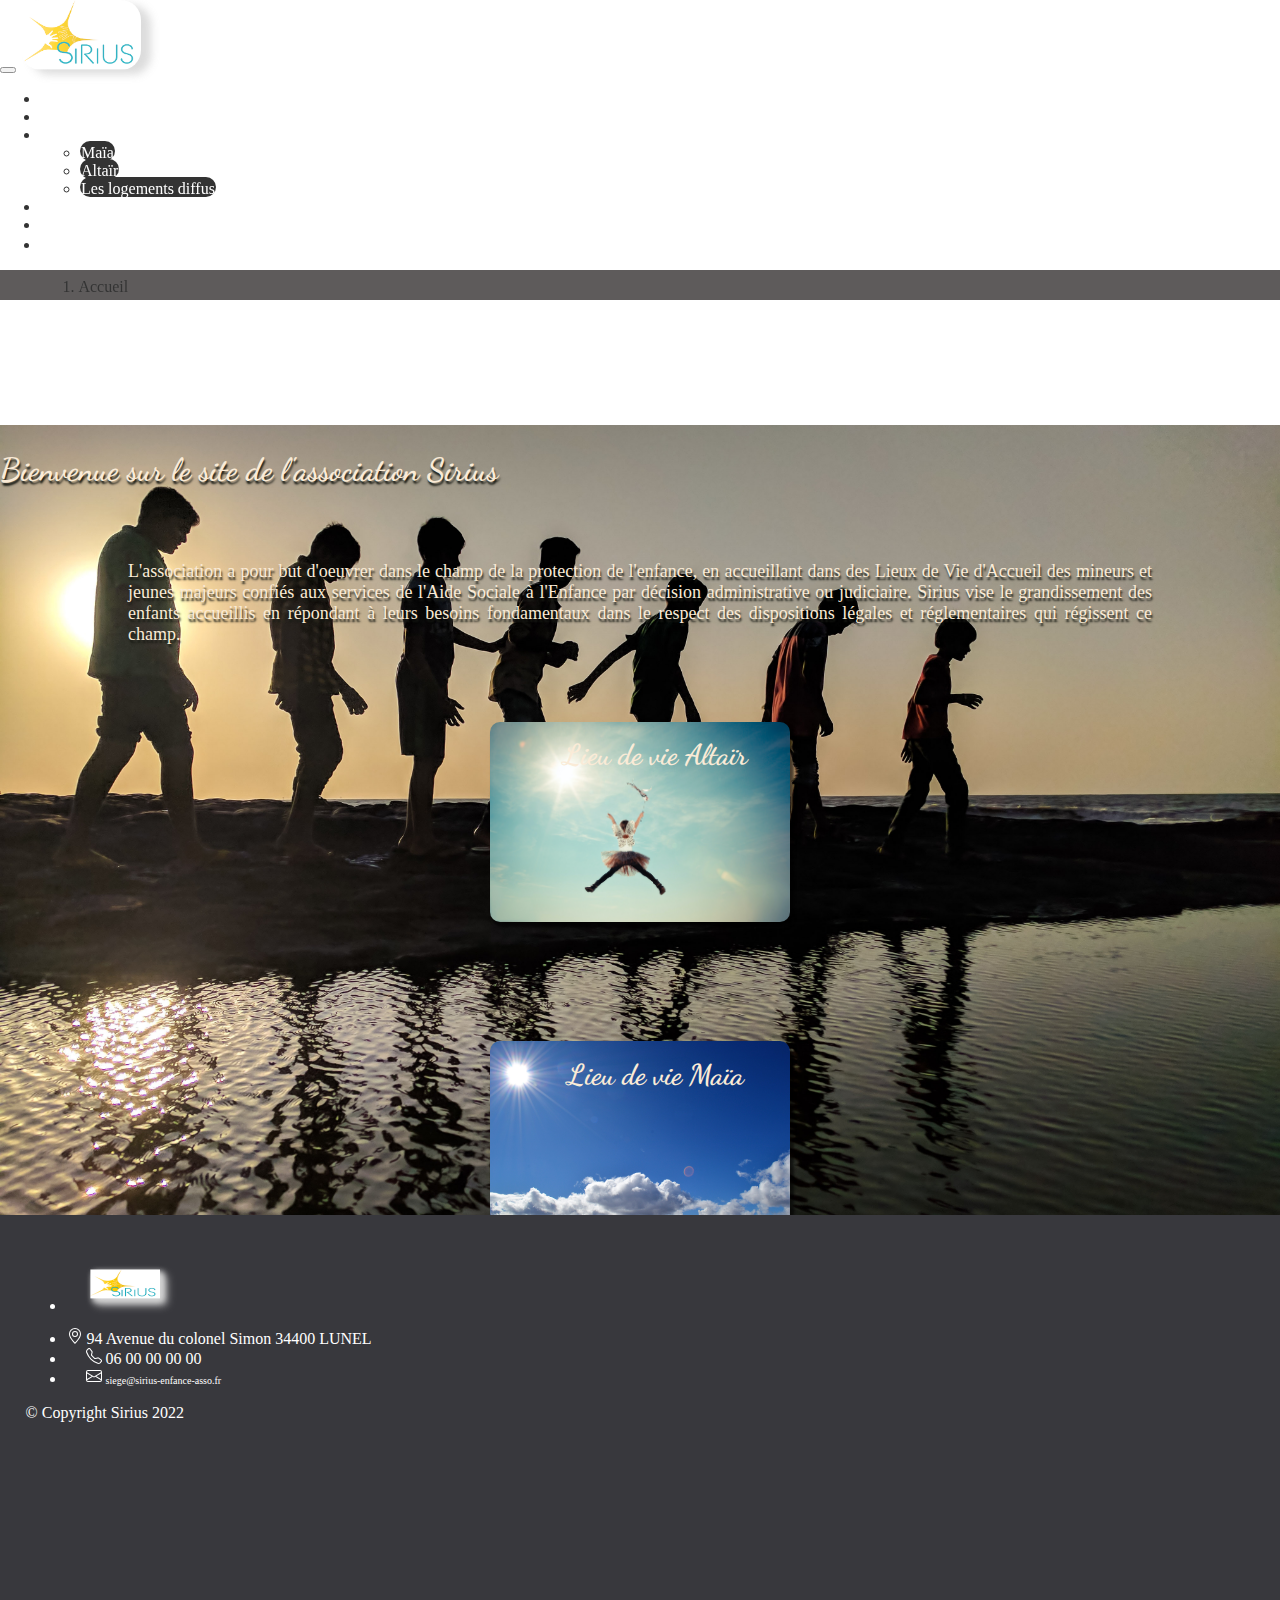
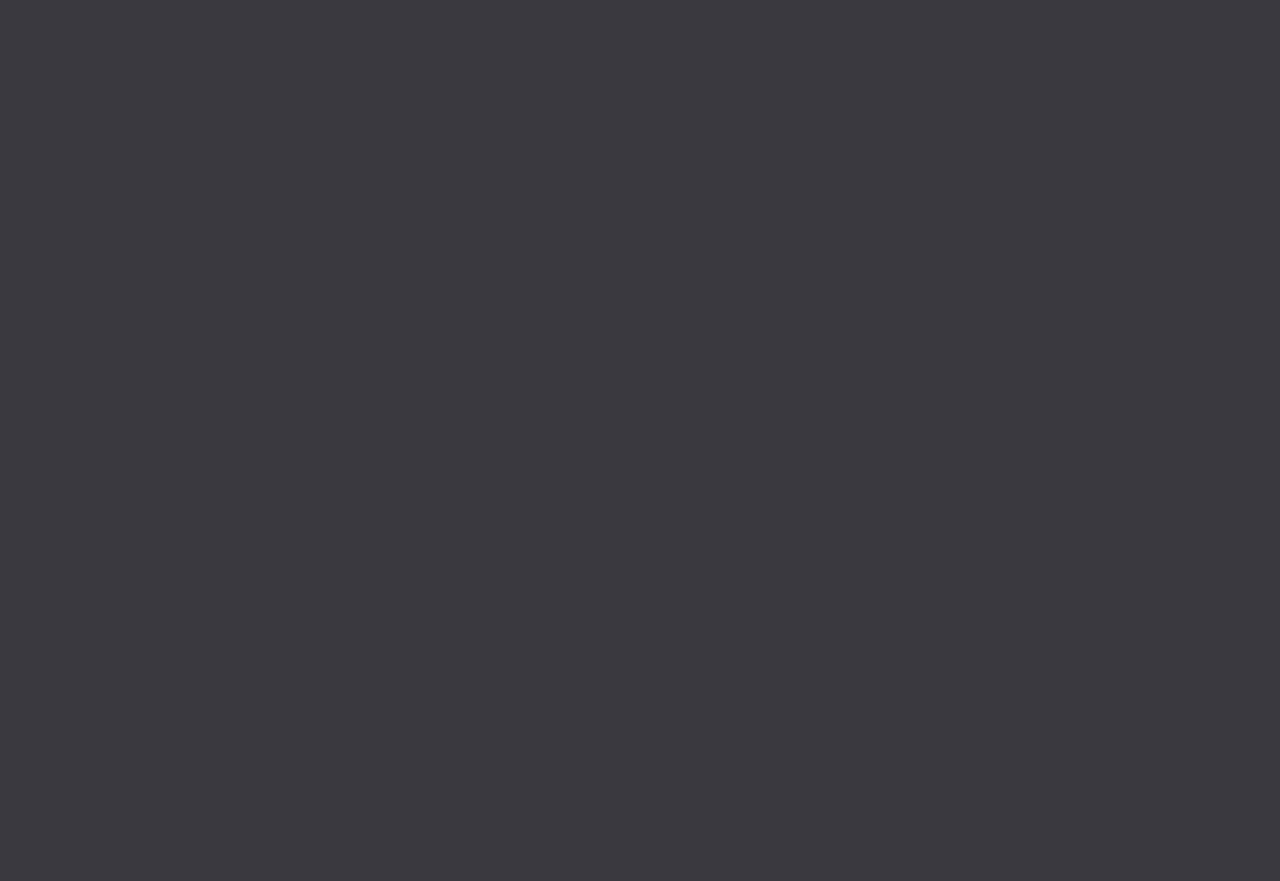
==== index.html @ 7bc2396f "travail sur le footer en colonne" ====
<!DOCTYPE html>
<html lang="fr">
<head>
  <meta charset="UTF-8">
  <meta name="viewport" content="width=device-width, initial-scale=1, shrink-to-fit=no">
  <title>Association Sirius</title>
  <!-- Bootstrap CSS -->
  <link href="https://cdn.jsdelivr.net/npm/bootstrap@5.1.3/dist/css/bootstrap.min.css" rel="stylesheet" integrity="sha384-1BmE4kWBq78iYhFldvKuhfTAU6auU8tT94WrHftjDbrCEXSU1oBoqyl2QvZ6jIW3" crossorigin="anonymous">
 
  <!-- Our CSS -->
  <link rel="stylesheet" href="style/style.css">
  <script src="https://cdn.jsdelivr.net/npm/bootstrap@5.1.3/dist/js/bootstrap.bundle.min.js" integrity="sha384-ka7Sk0Gln4gmtz2MlQnikT1wXgYsOg+OMhuP+IlRH9sENBO0LRn5q+8nbTov4+1p" crossorigin="anonymous"></script>
 <!-- <script src="https://cdn.jsdelivr.net/npm/@popperjs/core@2.10.2/dist/umd/popper.min.js" integrity="sha384-7+zCNj/IqJ95wo16oMtfsKbZ9ccEh31eOz1HGyDuCQ6wgnyJNSYdrPa03rtR1zdB" crossorigin="anonymous"></script>
<script src="https://cdn.jsdelivr.net/npm/bootstrap@5.1.3/dist/js/bootstrap.min.js" integrity="sha384-QJHtvGhmr9XOIpI6YVutG+2QOK9T+ZnN4kzFN1RtK3zEFEIsxhlmWl5/YESvpZ13" crossorigin="anonymous"></script>
 -->
</head>
  <body ><!--image fond-->
   
  
    <header class="fixed-top">
        <div class="container-fluid">
            <div class="row">
                <nav class="navbar  navbar-expand-xl navbar-dark bg-dark">
                    <div class="container-fluid">
                      <button class="navbar-toggler" type="button" data-bs-toggle="collapse" data-bs-target="#navbarTogglerDemo03" aria-controls="navbarTogglerDemo03" aria-expanded="false" aria-label="Toggle navigation">
                        <span class="navbar-toggler-icon"></span>
                      </button>
                      <a class="navbar-brand" href="#top"><img src="images/sirius_logo.png"  alt="Logo association Sirius" title="logo association sirius" class="img_logo"/></a>
     
                      <div class="collapse navbar-collapse" id="navbarTogglerDemo03">
                        <ul class="navbar-nav me-auto mb-2 mb-lg-0">
                          
                          <li class="nav-item">
                            <a class="nav-link shadow arrondi text-white"  href="index.html">Accueil</a>
                          </li>
                          <li class="nav-item">
                            <a class="nav-link shadow arrondi text-white" href="presentation.html">Présentation</a>
                          </li>
                          <li class="nav-item dropdown">
                            <a class="nav-link dropdown-toggle shadow arrondi text-white" href="#" id="navbarDropdown" role="button" data-bs-toggle="dropdown" aria-expanded="false">
                              Les Villas
                            </a>
                            <ul class="dropdown-menu" style="z-index : 100;" aria-labelledby="navbarDropdown">
                             
                             
                              <li><a class="dropdown-item shadow dropbutton"  href="#">Maïa</a></li>
                             
                              <li><a class="dropdown-item shadow dropbutton"  href="#">Altaïr</a></li>
                              <li><a class="dropdown-item shadow dropbutton"  href="#">Les logements diffus</a></li>
                             
                            </ul>
                          </li>
                          <li class="nav-item">
                            <a class="nav-link shadow arrondi text-white" href="#">Les missions</a>
                          </li>
                          <li class="nav-item">
                            <a class="nav-link shadow arrondi text-white" href="#" title="Actualités">Actualités</a>
                          </li>
                          <li class="nav-item">
                            <a class="nav-link shadow arrondi text-white" href="contact.html" title="Nous contacter"><svg xmlns="http://www.w3.org/2000/svg" width="16" height="16" fill="currentColor" class="bi bi-envelope" viewBox="0 0 16 16">
                              <path d="M0 4a2 2 0 0 1 2-2h12a2 2 0 0 1 2 2v8a2 2 0 0 1-2 2H2a2 2 0 0 1-2-2V4Zm2-1a1 1 0 0 0-1 1v.217l7 4.2 7-4.2V4a1 1 0 0 0-1-1H2Zm13 2.383-4.708 2.825L15 11.105V5.383Zm-.034 6.876-5.64-3.471L8 9.583l-1.326-.795-5.64 3.47A1 1 0 0 0 2 13h12a1 1 0 0 0 .966-.741ZM1 11.105l4.708-2.897L1 5.383v5.722Z"/>
                            </svg>&nbsp;&nbsp;Contact</a>
                          </li>
                          
                        </ul>
                
                      </div>
                      
                    </div>
                
                  </nav>
            </div>
            <div class="row">
                <div class="transition">
                    <div class="mt-3 contenu">
                        <nav class="col-12" aria-label="breadcrumb">
                         <ol class="breadcrumb">
                          <li class="breadcrumb-item active text-white" aria-current="page">Accueil</li>
                         
                        </ol>
                        </nav>
                    </div>
                   </div>
            </div>
        </div>
     
               
    </header>
    <div class="container-fluid">
    <section class="row sections home text-center">
        <div class="overlay">
         <div class="row titreBienvenue">
            <h1 class="home-title" id="top">Bienvenue sur le site de l'association Sirius</h1>
            <P>
                L'association a pour but d'oeuvrer dans le champ de la protection de l'enfance, en accueillant dans des Lieux de Vie d'Accueil des mineurs et jeunes majeurs confiés aux services de l'Aide Sociale à l'Enfance par décision administrative ou judiciaire.
                Sirius vise le grandissement des enfants accueillis en répondant à leurs besoins fondamentaux dans le respect des dispositions légales et réglementaires qui régissent ce champ.
            </P>
         </div>
         <div class="row row-cols-1 row-cols-sm-1 row-cols-md-1 row-cols-lg-2 row-cols-xl-2 mx-auto" ><!--style="width:800px; text-align:center; vertical-align: center;">-->
            <article class="col pl-2"><!--pl-2-->
              <div class="imageLieuDeVie">
                <h4>Lieu de vie Altaïr</h4>
                <a href = "#"><img src="images/ado_soleil.jpg" alt ="Lieu de vie Altaïr"></a>
              </div>
            </article>
           
            <article class="col pr-2"><!--pr-2-->
              <div class="imageLieuDeVie">
              <h4>Lieu de vie Maïa</h4>
              <a href = "#"><img src="images/soleil.jpg" alt ="Lieu de vie Altaïr"></a>
              </div>
       
      
           </article>
         </div>
       
       </div>
      
      
    </section>
    </div>

      
      
  
      
    <footer>
    <div class="container-fluid">
  
      <ul class="nav justify-content-center text-white">
        <li class="nav-item">
          <a class="navbar-brand img_logo" href="#top"><img src="images/sirius_logo.png"  alt="Logo association Sirius" title="logo association sirius" class="img_logo"/></a>
        </li>
        <li class="nav-item" style="padding-top:1%;">
          <a href="https://goo.gl/maps/vBnnYVK6XfaH6YbaA" alt="Villa Altaïr" title="Géolocalisation de l'adresse">
            <svg xmlns="http://www.w3.org/2000/svg" width="16" height="16" fill="currentColor" class="bi bi-geo-alt" viewBox="0 0 16 16">
            <path d="M12.166 8.94c-.524 1.062-1.234 2.12-1.96 3.07A31.493 31.493 0 0 1 8 14.58a31.481 31.481 0 0 1-2.206-2.57c-.726-.95-1.436-2.008-1.96-3.07C3.304 7.867 3 6.862 3 6a5 5 0 0 1 10 0c0 .862-.305 1.867-.834 2.94zM8 16s6-5.686 6-10A6 6 0 0 0 2 6c0 4.314 6 10 6 10z"/>
            <path d="M8 8a2 2 0 1 1 0-4 2 2 0 0 1 0 4zm0 1a3 3 0 1 0 0-6 3 3 0 0 0 0 6z"/>
           </svg> 
         94 Avenue du colonel Simon 34400 LUNEL </a>
        </li>
        <li class="nav-item">
          <a href="tel:06.64.88.25.36" class="btn btn-primary shadow arrondi" title="Nous Téléphoner" alt="Appelez-nous"><svg xmlns="http://www.w3.org/2000/svg" width="16" height="16" fill="currentColor" class="bi bi-telephone" viewBox="0 0 16 16">
            <path d="M3.654 1.328a.678.678 0 0 0-1.015-.063L1.605 2.3c-.483.484-.661 1.169-.45 1.77a17.568 17.568 0 0 0 4.168 6.608 17.569 17.569 0 0 0 6.608 4.168c.601.211 1.286.033 1.77-.45l1.034-1.034a.678.678 0 0 0-.063-1.015l-2.307-1.794a.678.678 0 0 0-.58-.122l-2.19.547a1.745 1.745 0 0 1-1.657-.459L5.482 8.062a1.745 1.745 0 0 1-.46-1.657l.548-2.19a.678.678 0 0 0-.122-.58L3.654 1.328zM1.884.511a1.745 1.745 0 0 1 2.612.163L6.29 2.98c.329.423.445.974.315 1.494l-.547 2.19a.678.678 0 0 0 .178.643l2.457 2.457a.678.678 0 0 0 .644.178l2.189-.547a1.745 1.745 0 0 1 1.494.315l2.306 1.794c.829.645.905 1.87.163 2.611l-1.034 1.034c-.74.74-1.846 1.065-2.877.702a18.634 18.634 0 0 1-7.01-4.42 18.634 18.634 0 0 1-4.42-7.009c-.362-1.03-.037-2.137.703-2.877L1.885.511z"/>
           </svg> 06 00 00 00 00</a>
        </li>
        <li class="nav-item">
          <a href="mailto:test@gmail.com" title="Ecrivez-nous un mail" class="btn btn-primary shadow arrondi"><svg xmlns="http://www.w3.org/2000/svg" width="16" height="16" fill="currentColor" class="bi bi-envelope" viewBox="0 0 16 16">
            <path d="M0 4a2 2 0 0 1 2-2h12a2 2 0 0 1 2 2v8a2 2 0 0 1-2 2H2a2 2 0 0 1-2-2V4Zm2-1a1 1 0 0 0-1 1v.217l7 4.2 7-4.2V4a1 1 0 0 0-1-1H2Zm13 2.383-4.708 2.825L15 11.105V5.383Zm-.034 6.876-5.64-3.471L8 9.583l-1.326-.795-5.64 3.47A1 1 0 0 0 2 13h12a1 1 0 0 0 .966-.741ZM1 11.105l4.708-2.897L1 5.383v5.722Z"/>
            </svg> <span style="font-size:10px;">siege@sirius-enfance-asso.fr</span></a>
        </li>
      </ul>
      
     </div> 
     <div class="text-center">
      &#169; Copyright Sirius 2022
     </div>
     </footer>

  
        
 
  
 <script src="js/jquerry.min.js"></script>
      <!-- Our JavaScript -->
 <script src="js/script.js"></script>
 </body>

</html>
---- style/style.css ----
/********** import font google **************/
@import url('https://fonts.googleapis.com/css2?family=Dancing+Script&display=swap');





body {
    margin :0%;
    padding :0%;
 
}

.img_card {
    height : 100%;

 
}

.imageCardContact{
    height : 300px;
}
html {
    position: relative;
    min-height: 100%;
}

footer {
    height :100%;
    background-color: rgb(56, 56, 61);
    padding : 2%;
    color : white;
    position: absolute;
    width : 100%;

    bottom : O;
    
   
}


.listItem {
    background-color: rgb(56, 56, 61);
    text-align: center;
    color : white;
}



header {
    height :auto;
    
    opacity: 0.8;
    
}
.sections {
    padding : 20px 0;
}
.sectionsPresentation {
    padding-top: 10%;
    padding-left :2%;
    padding-right: 2%;

}
.sectionsContact {
    margin-top : 1%;
    padding-top: 15%;
    padding-left :2%;
    padding-right: 2%;
    padding-bottom: 15%;
}
.home {
    height :750px;
    background-image : url('../images/ado_chaine.jpg');
    background-size: cover;
    background-position :center;
    margin-top: 125px;
    position :relative;
    
}

.overlay{
    position: absolute;
    top : 0;
    bottom: 0;
    left: 0;
    right: 0;
    
}

/**************** Thème des liens ***********/
a {
    outline: none;
    text-decoration: none;
    padding: 2px 1px 0;
    color : white;
  }
  

a:link {
    color: white;
  }
  
  a:visited {
    color: white;
  }
  
  a:focus {
    border-bottom: 1px solid;
    
  }
  
  a:hover {
    border-bottom: 1px solid;
    
    color : lightgray;
  }
  
  a:active {
    
    color: white;
  }   
/********** Mise en forme page d'accueil ***************/
/*  
#premierTrait {
    height: 1px;
    width: 25%;
    margin: -3px auto;
    background-color: #FFFAE1;
    box-shadow: 1px 3px 2px #191b15;
    margin-top : -10px;
    padding-top : -20px;
    animation : animation_article ease 3.5s;
}
*/
.img_logo {
    border-radius : 20px;
    filter: drop-shadow(10px 5px 4px lightgrey);
    width : 120px;
    height : 70px;
}
footer .img_logo{
        padding : 1%;
        border-radius : 10px;
        filter: drop-shadow(3px 3px 3px lightgrey);
        width : 70px;
        height : 30px;
        opacity: 1;
    
}
.transition {
    height : 30px;
    width :100%;
    background-color: rgb(54, 51, 51);
   
    position : relative;
  /*  z-index : -1;*/
}
    






.arrondi {
    border-radius : 10px;
    padding-left : 10px; 
    margin : 10px;
    width : 150px;
    text-align : center;
  
   
}
footer .arrondi {
    width : 210px;
    border-radius: 30px;
}

.contactButton {
    width : 210px;
    border-radius: 30px;
}

.dropbutton {
    border-radius : 10px;
    padding-top : 3px;
    margin : 2% 0;
    width : 170px;
    text-align : center;
    color : white;
    background-color: black;
    z-index : 200;
    
}



.contenu {
    position: absolute;
   /* z-index : 2;*/
    bottom: -12px;
    left : 3%;   
}
.text_card_justify {
    text-justify:auto;
}



/**** Mise ne forme des polices, titres *******/

.text_orange {
    color : rgba(234, 170, 22, 0.874);
}


p {
    text-align: justify;
    color : grey;
}


.titreBienvenue h1 {
    font-family: 'Dancing Script', cursive;
    color: antiquewhite;
    margin-top: 2%;
    text-shadow: 1px 3px 2px #191b15;
    
    
    animation : titreh2 ease 3.5s;
    
    
}
.titreBienvenue h3 {
    text-align: center;
    color : antiquewhite;
    font-size: 40px;
    text-shadow: 1px 3px 2px #191b15;
    animation : titreh3 ease 3.5s;
}

.titreBienvenue p {
    padding-left : 10%;
    padding-right: 10%;
    padding-bottom: 2%;
    text-align: center;
    color : antiquewhite;
    font-size: 18px;
    text-align: justify;
    animation : titreh3 ease 3.5s;
    text-shadow: 1px 3px 2px #191b15;
    padding-top : 4%;
}

h2 {
    color: grey;
    text-shadow: -3px 3px 2px lightgray;
    padding-top : 10px;
    animation : titreh2 ease 3.5s;
    font-family: 'Dancing Script', cursive;
    font-size : 3em;
}

h3 {
    text-align: center;
    color : antiquewhite;
    font-size: 3em;
    text-shadow: 1px 3px 2px #191b15;
    animation : titreh3 ease 3.5s;
}

h5 {
    font-family: 'Dancing Script', cursive;
    color : grey;
    font-size : 2em;
}


/*** Gestion des images *****/
.imageLieuDeVie {
    
       
        text-align: center;
        padding-top: 2%;
        padding-bottom: 5%;
        padding-left : 15%;
        padding-right: 15%; /**padding : 30px 10% */
        margin-top : 2%;
        position: relative;
    
}

  
  

.imageLieuDeVie h4 {
    font-family: 'Dancing Script', cursive;
    text-align: center;
    font-size: 1.8em;
    margin: 15px;
    font-weight: 900;
    color : antiquewhite;
    position: absolute;
    top: 15%;
    left: 50%;
    transform: translate(-50%, -50%);
}

.imageLieuDeVie img {
    border-radius: 10px;
    box-shadow: 3px 4px 3px 1px rgba(0,0,0,0.6);
    width : 300px;
    height : 200px;
  
    

}
.imageLieuDeVie img:hover{
    opacity: 0.7;
    transform: scale(1.05);
    transition: 0.6s ease-in-out;
}

/*********************** Responsive breakpoint ***************************/



@media(max-width : 992px){
    .img_logo {
        border-radius : 10px;
        filter: drop-shadow(10px 5px 4px lightgrey);
        width : 70px;
        height : 30px;
        opacity: 1;
    }
    .transition {
        height : 30px;
        background-color: lightgray;
        opacity :0;
    }
    .imageLieuDeVie h4 {
    
        top: 20%;
        left: 45%;
       
    }

    .titreBienvenue h1{
        margin-top : 20px;
    }
    .titreBienvenue h3 {
        font-size : 30px;
        margin-top : 20px;
    }
    .titreBienvenue p {
        font-size : 14px;
    }
    #premierTrait{
        margin-top : 5px;
    }
 
    .home{
        margin-top: 56px;
        
        
    }

}

@media(max-width : 650px){

    h2 {
        font-size : 20px;
        vertical-align: bottom;
        padding-top : 25px;
    }
    section {
        padding-top : 5%;
       /* position : relative;*/
    }

  .titreBienvenue h1{
       font-size : 30px;
       margin-top : 20px;
   }

   .img_fond {
       height : 300px;
   }

   .titreBienvenue h3 {
       font-size : 20px;
       margin-top : 20px;
   }
   #premierTrait{
       margin-top : 5px;
   }



}

@media(max-width : 768px){
    .img_card {
        height : 250px;
        width : 100%;
     
    }
    .imageLieuDeVie img {
        border-radius: 10px;
        box-shadow: 3px 4px 3px 1px rgba(0,0,0,0.6);
        width : 200px;
        height : 100px;
      
        
    
    }
    .imageLieuDeVie h4 {

        top: 20%;
        left: 49%;
     
    }
    .tireBienvenue h1 {

        margin-top : 20px;
       
      
        
    }
    footer {
        font-size : 14px;

    }
    .arrondi {
        font-size: 14px;
        width : 100px;
    }

}

@media(max-width : 480px){

    .imageLieuDeVie h4 {

        top: 30%;
        left: 50%;
     
    }

}

@media(max-width : 857px){
   .largeur_card {
       width :auto;
   }

}


/***** Animations ******/

article {
    animation : animation_article ease 3.5s;
}

animationGaucheDroite {
    animation : titreh2 ease 3.5s;
}


@keyframes titreh2 {
    0%{
        opacity : 0;
        transform : translateX(-150px);
    }
    100%{
        opacity : 1;
        transform : translateX(0px);
    }
}
@keyframes titreh3 {
    0%{
        opacity : 0;
        transform : translateX(250px);
    }
    100%{
        opacity : 1;
        transform : translateX(0px);
    }
}

@keyframes animation_article {
    0%{
        opacity : 0;
        transform : translateY(150px);
    }
    100%{
        opacity : 1;
        transform : translateY(0px);
    }
}
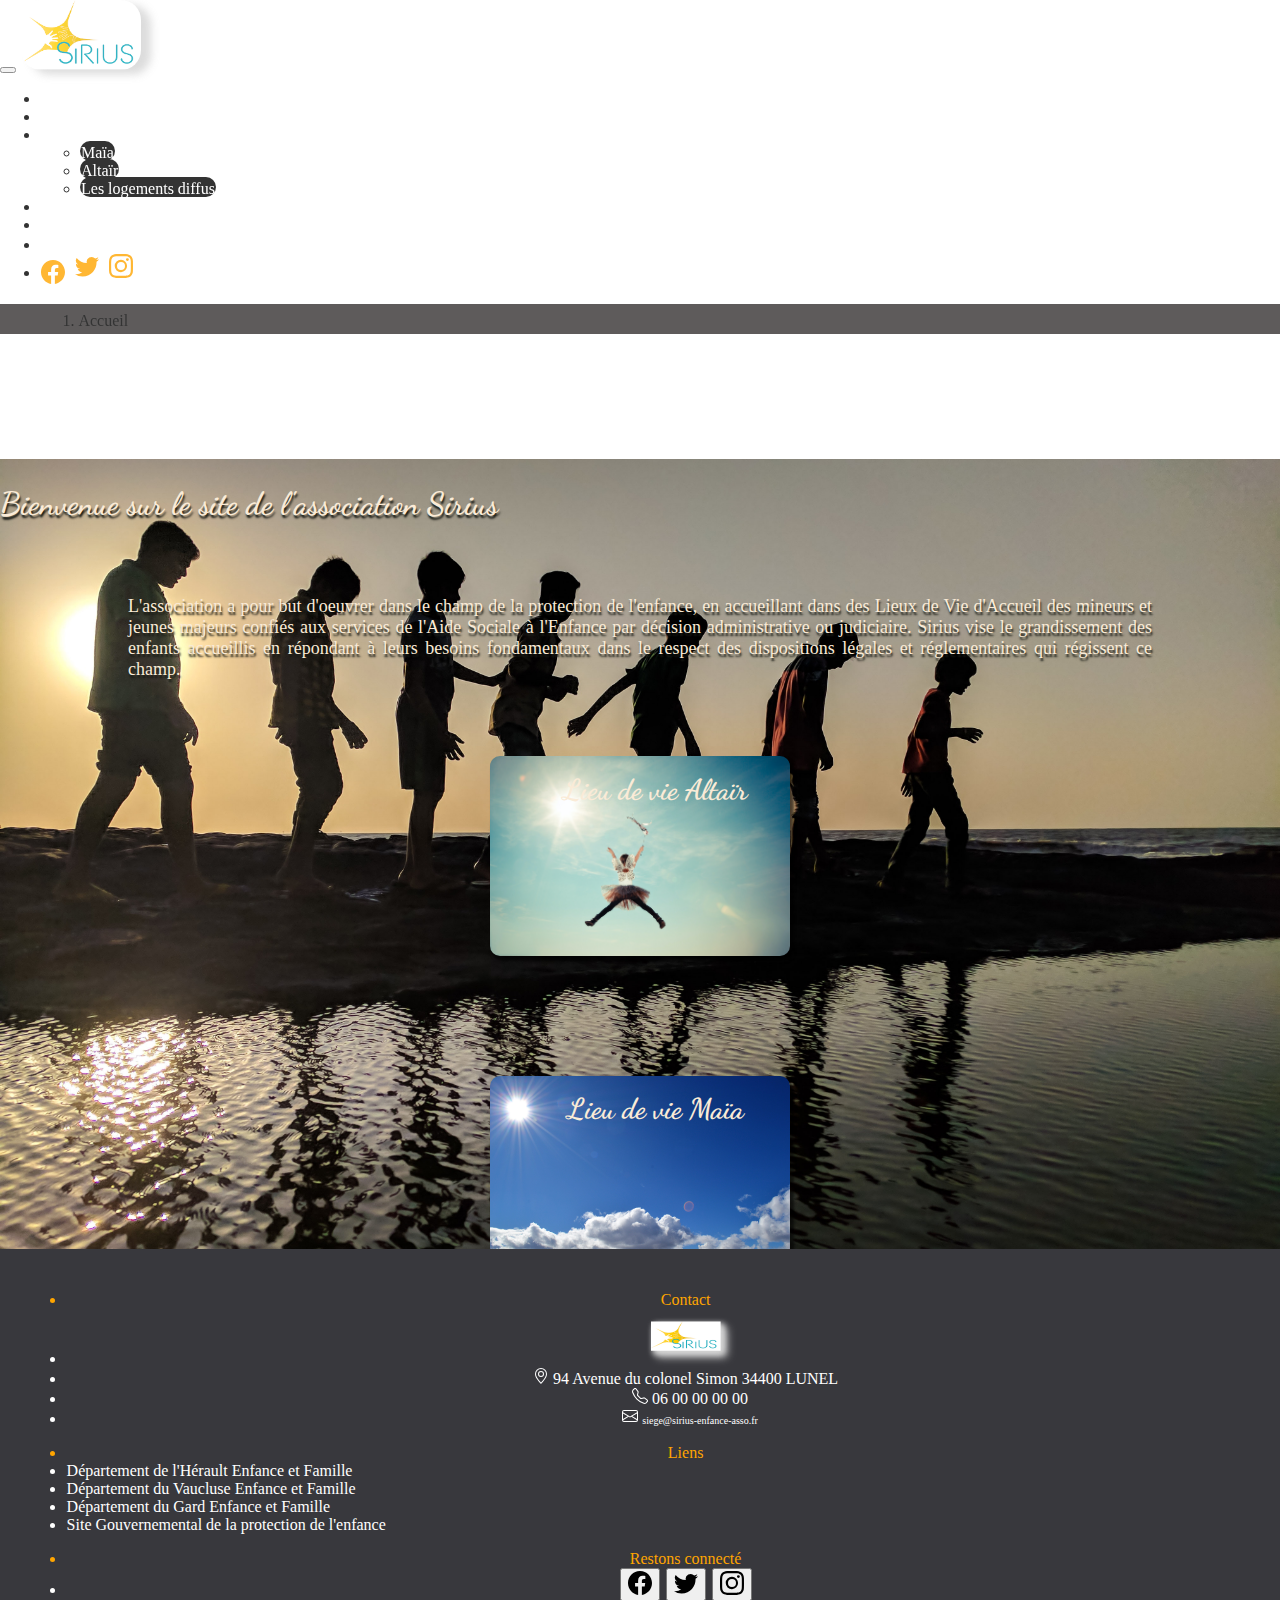
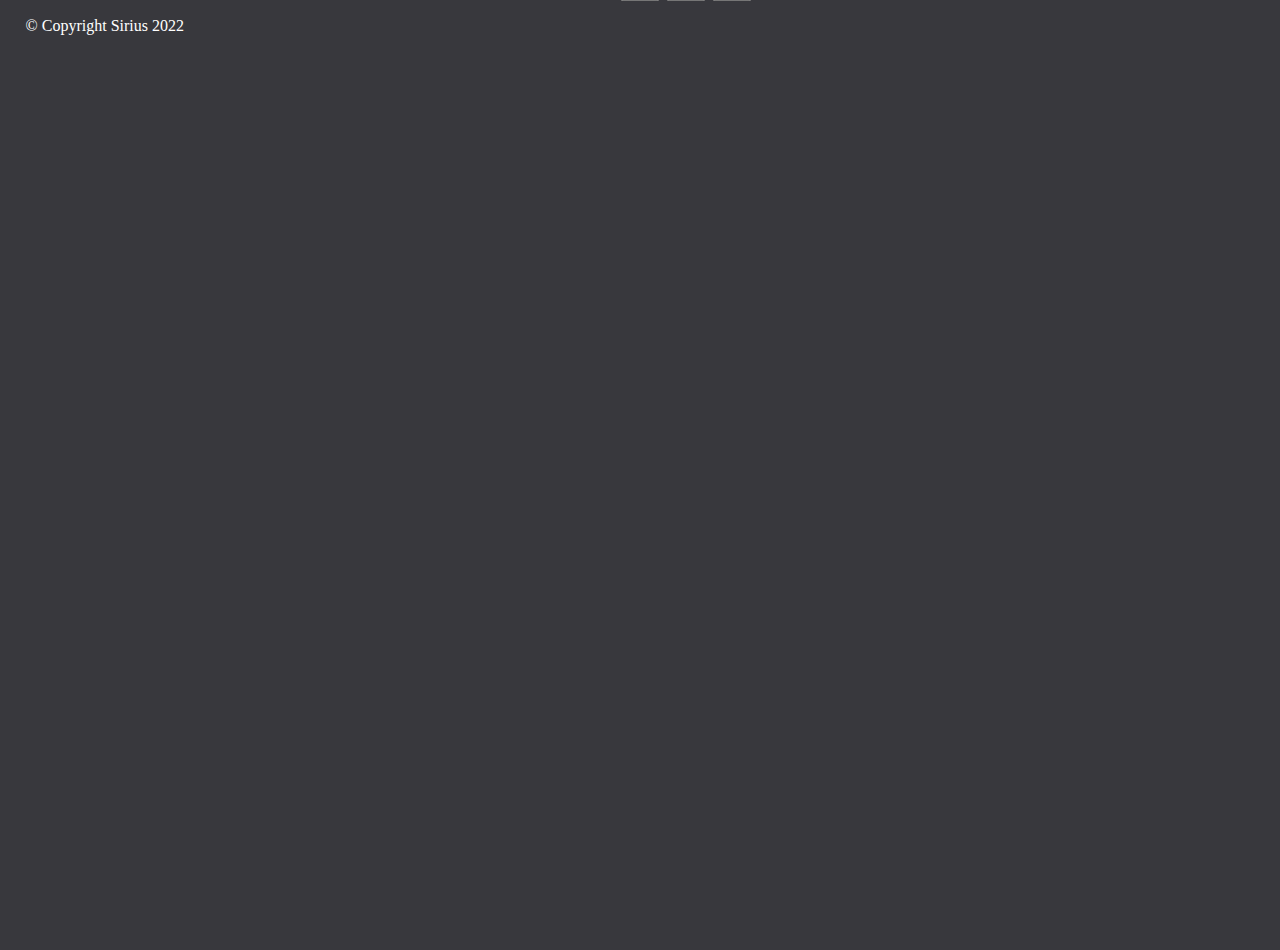
==== commit 87908815: "Modification du footer avec les liens reseaux sociaux et partenaires" ====
--- a/index.html
+++ b/index.html
@@ -61,6 +61,18 @@
                               <path d="M0 4a2 2 0 0 1 2-2h12a2 2 0 0 1 2 2v8a2 2 0 0 1-2 2H2a2 2 0 0 1-2-2V4Zm2-1a1 1 0 0 0-1 1v.217l7 4.2 7-4.2V4a1 1 0 0 0-1-1H2Zm13 2.383-4.708 2.825L15 11.105V5.383Zm-.034 6.876-5.64-3.471L8 9.583l-1.326-.795-5.64 3.47A1 1 0 0 0 2 13h12a1 1 0 0 0 .966-.741ZM1 11.105l4.708-2.897L1 5.383v5.722Z"/>
                             </svg>&nbsp;&nbsp;Contact</a>
                           </li>
+                          <li class="nav-item mt-2">
+                            <a class="p-3" style="vertical-align: middle; color:orange;" href="https://facebook.com/share" title="Partager sur Facebook" target="_blank"><svg xmlns="http://www.w3.org/2000/svg" width="24" height="24" fill="currentColor" class="bi bi-facebook" viewBox="0 0 16 16">
+                              <path d="M16 8.049c0-4.446-3.582-8.05-8-8.05C3.58 0-.002 3.603-.002 8.05c0 4.017 2.926 7.347 6.75 7.951v-5.625h-2.03V8.05H6.75V6.275c0-2.017 1.195-3.131 3.022-3.131.876 0 1.791.157 1.791.157v1.98h-1.009c-.993 0-1.303.621-1.303 1.258v1.51h2.218l-.354 2.326H9.25V16c3.824-.604 6.75-3.934 6.75-7.951z"/>
+                              </svg>&nbsp;</a>
+                              <a class="p-3" style="color:orange;" href="https://twitter.com/share" title="Partager sur Twitter" target="_blank"><svg xmlns="http://www.w3.org/2000/svg" width="24" height="24" fill="currentColor" class="bi bi-twitter" viewBox="0 0 16 16">
+                                <path d="M5.026 15c6.038 0 9.341-5.003 9.341-9.334 0-.14 0-.282-.006-.422A6.685 6.685 0 0 0 16 3.542a6.658 6.658 0 0 1-1.889.518 3.301 3.301 0 0 0 1.447-1.817 6.533 6.533 0 0 1-2.087.793A3.286 3.286 0 0 0 7.875 6.03a9.325 9.325 0 0 1-6.767-3.429 3.289 3.289 0 0 0 1.018 4.382A3.323 3.323 0 0 1 .64 6.575v.045a3.288 3.288 0 0 0 2.632 3.218 3.203 3.203 0 0 1-.865.115 3.23 3.23 0 0 1-.614-.057 3.283 3.283 0 0 0 3.067 2.277A6.588 6.588 0 0 1 .78 13.58a6.32 6.32 0 0 1-.78-.045A9.344 9.344 0 0 0 5.026 15z"/>
+                              </svg>&nbsp;</a>
+                                <a class="p-3" style="color:orange;" href="https://instagram.com/share" title="Partager sur Instagram" target="_blank"><svg xmlns="http://www.w3.org/2000/svg" width="24" height="24" fill="currentColor" class="bi bi-instagram" viewBox="0 0 16 16">
+                                  <path d="M8 0C5.829 0 5.556.01 4.703.048 3.85.088 3.269.222 2.76.42a3.917 3.917 0 0 0-1.417.923A3.927 3.927 0 0 0 .42 2.76C.222 3.268.087 3.85.048 4.7.01 5.555 0 5.827 0 8.001c0 2.172.01 2.444.048 3.297.04.852.174 1.433.372 1.942.205.526.478.972.923 1.417.444.445.89.719 1.416.923.51.198 1.09.333 1.942.372C5.555 15.99 5.827 16 8 16s2.444-.01 3.298-.048c.851-.04 1.434-.174 1.943-.372a3.916 3.916 0 0 0 1.416-.923c.445-.445.718-.891.923-1.417.197-.509.332-1.09.372-1.942C15.99 10.445 16 10.173 16 8s-.01-2.445-.048-3.299c-.04-.851-.175-1.433-.372-1.941a3.926 3.926 0 0 0-.923-1.417A3.911 3.911 0 0 0 13.24.42c-.51-.198-1.092-.333-1.943-.372C10.443.01 10.172 0 7.998 0h.003zm-.717 1.442h.718c2.136 0 2.389.007 3.232.046.78.035 1.204.166 1.486.275.373.145.64.319.92.599.28.28.453.546.598.92.11.281.24.705.275 1.485.039.843.047 1.096.047 3.231s-.008 2.389-.047 3.232c-.035.78-.166 1.203-.275 1.485a2.47 2.47 0 0 1-.599.919c-.28.28-.546.453-.92.598-.28.11-.704.24-1.485.276-.843.038-1.096.047-3.232.047s-2.39-.009-3.233-.047c-.78-.036-1.203-.166-1.485-.276a2.478 2.478 0 0 1-.92-.598 2.48 2.48 0 0 1-.6-.92c-.109-.281-.24-.705-.275-1.485-.038-.843-.046-1.096-.046-3.233 0-2.136.008-2.388.046-3.231.036-.78.166-1.204.276-1.486.145-.373.319-.64.599-.92.28-.28.546-.453.92-.598.282-.11.705-.24 1.485-.276.738-.034 1.024-.044 2.515-.045v.002zm4.988 1.328a.96.96 0 1 0 0 1.92.96.96 0 0 0 0-1.92zm-4.27 1.122a4.109 4.109 0 1 0 0 8.217 4.109 4.109 0 0 0 0-8.217zm0 1.441a2.667 2.667 0 1 1 0 5.334 2.667 2.667 0 0 1 0-5.334z"/>
+                                </svg></a>
+    
+                          </li>
                           
                         </ul>
                 
@@ -73,7 +85,7 @@
             <div class="row">
                 <div class="transition">
                     <div class="mt-3 contenu">
-                        <nav class="col-12" aria-label="breadcrumb">
+                        <nav class="col-12" style="--bs-breadcrumb-divider: '>';" aria-label="breadcrumb">
                          <ol class="breadcrumb">
                           <li class="breadcrumb-item active text-white" aria-current="page">Accueil</li>
                          
@@ -125,37 +137,81 @@
   
       
     <footer>
-    <div class="container-fluid">
-  
-      <ul class="nav justify-content-center text-white">
-        <li class="nav-item">
-          <a class="navbar-brand img_logo" href="#top"><img src="images/sirius_logo.png"  alt="Logo association Sirius" title="logo association sirius" class="img_logo"/></a>
-        </li>
-        <li class="nav-item" style="padding-top:1%;">
-          <a href="https://goo.gl/maps/vBnnYVK6XfaH6YbaA" alt="Villa Altaïr" title="Géolocalisation de l'adresse">
-            <svg xmlns="http://www.w3.org/2000/svg" width="16" height="16" fill="currentColor" class="bi bi-geo-alt" viewBox="0 0 16 16">
-            <path d="M12.166 8.94c-.524 1.062-1.234 2.12-1.96 3.07A31.493 31.493 0 0 1 8 14.58a31.481 31.481 0 0 1-2.206-2.57c-.726-.95-1.436-2.008-1.96-3.07C3.304 7.867 3 6.862 3 6a5 5 0 0 1 10 0c0 .862-.305 1.867-.834 2.94zM8 16s6-5.686 6-10A6 6 0 0 0 2 6c0 4.314 6 10 6 10z"/>
-            <path d="M8 8a2 2 0 1 1 0-4 2 2 0 0 1 0 4zm0 1a3 3 0 1 0 0-6 3 3 0 0 0 0 6z"/>
-           </svg> 
-         94 Avenue du colonel Simon 34400 LUNEL </a>
-        </li>
-        <li class="nav-item">
-          <a href="tel:06.64.88.25.36" class="btn btn-primary shadow arrondi" title="Nous Téléphoner" alt="Appelez-nous"><svg xmlns="http://www.w3.org/2000/svg" width="16" height="16" fill="currentColor" class="bi bi-telephone" viewBox="0 0 16 16">
-            <path d="M3.654 1.328a.678.678 0 0 0-1.015-.063L1.605 2.3c-.483.484-.661 1.169-.45 1.77a17.568 17.568 0 0 0 4.168 6.608 17.569 17.569 0 0 0 6.608 4.168c.601.211 1.286.033 1.77-.45l1.034-1.034a.678.678 0 0 0-.063-1.015l-2.307-1.794a.678.678 0 0 0-.58-.122l-2.19.547a1.745 1.745 0 0 1-1.657-.459L5.482 8.062a1.745 1.745 0 0 1-.46-1.657l.548-2.19a.678.678 0 0 0-.122-.58L3.654 1.328zM1.884.511a1.745 1.745 0 0 1 2.612.163L6.29 2.98c.329.423.445.974.315 1.494l-.547 2.19a.678.678 0 0 0 .178.643l2.457 2.457a.678.678 0 0 0 .644.178l2.189-.547a1.745 1.745 0 0 1 1.494.315l2.306 1.794c.829.645.905 1.87.163 2.611l-1.034 1.034c-.74.74-1.846 1.065-2.877.702a18.634 18.634 0 0 1-7.01-4.42 18.634 18.634 0 0 1-4.42-7.009c-.362-1.03-.037-2.137.703-2.877L1.885.511z"/>
-           </svg> 06 00 00 00 00</a>
-        </li>
-        <li class="nav-item">
-          <a href="mailto:test@gmail.com" title="Ecrivez-nous un mail" class="btn btn-primary shadow arrondi"><svg xmlns="http://www.w3.org/2000/svg" width="16" height="16" fill="currentColor" class="bi bi-envelope" viewBox="0 0 16 16">
-            <path d="M0 4a2 2 0 0 1 2-2h12a2 2 0 0 1 2 2v8a2 2 0 0 1-2 2H2a2 2 0 0 1-2-2V4Zm2-1a1 1 0 0 0-1 1v.217l7 4.2 7-4.2V4a1 1 0 0 0-1-1H2Zm13 2.383-4.708 2.825L15 11.105V5.383Zm-.034 6.876-5.64-3.471L8 9.583l-1.326-.795-5.64 3.47A1 1 0 0 0 2 13h12a1 1 0 0 0 .966-.741ZM1 11.105l4.708-2.897L1 5.383v5.722Z"/>
-            </svg> <span style="font-size:10px;">siege@sirius-enfance-asso.fr</span></a>
-        </li>
-      </ul>
-      
-     </div> 
-     <div class="text-center">
-      &#169; Copyright Sirius 2022
+      <div class="container-fluid">
+       <div class="row">
+         <div class="col-lg-4 col-md-12">
+           <div clas="d-flex flex-column">
+              <ul class="list-group text-center text-white">
+  
+              <li class="list-group-item fw-bold fs-5 listItemLabel">
+              Contact
+              </li>
+              <li class="list-group-item listItem">
+                <a class="img_logo" href="index.html"><img src="images/sirius_logo.png"  alt="Logo association Sirius" title="logo association sirius" class="img_logo"/></a>
+             </li>
+  
+               <li  class="list-group-item listItem">
+                   <a href="https://goo.gl/maps/vBnnYVK6XfaH6YbaA" alt="Villa Altaïr" title="Géolocalisation de l'adresse">
+                    <svg xmlns="http://www.w3.org/2000/svg" width="16" height="16" fill="currentColor" class="bi bi-geo-alt" viewBox="0 0 16 16">
+                    <path d="M12.166 8.94c-.524 1.062-1.234 2.12-1.96 3.07A31.493 31.493 0 0 1 8 14.58a31.481 31.481 0 0 1-2.206-2.57c-.726-.95-1.436-2.008-1.96-3.07C3.304 7.867 3 6.862 3 6a5 5 0 0 1 10 0c0 .862-.305 1.867-.834 2.94zM8 16s6-5.686 6-10A6 6 0 0 0 2 6c0 4.314 6 10 6 10z"/>
+                   <path d="M8 8a2 2 0 1 1 0-4 2 2 0 0 1 0 4zm0 1a3 3 0 1 0 0-6 3 3 0 0 0 0 6z"/>
+                    </svg> 
+                     94 Avenue du colonel Simon 34400 LUNEL </a>
+               </li>
+               <li class="list-group-item listItem">
+                    <a href="tel:06.64.88.25.36" class="btn btn-primary shadow arrondi" title="Nous Téléphoner" alt="Appelez-nous"><svg xmlns="http://www.w3.org/2000/svg" width="16" height="16" fill="currentColor" class="bi bi-telephone" viewBox="0 0 16 16">
+                    <path d="M3.654 1.328a.678.678 0 0 0-1.015-.063L1.605 2.3c-.483.484-.661 1.169-.45 1.77a17.568 17.568 0 0 0 4.168 6.608 17.569 17.569 0 0 0 6.608 4.168c.601.211 1.286.033 1.77-.45l1.034-1.034a.678.678 0 0 0-.063-1.015l-2.307-1.794a.678.678 0 0 0-.58-.122l-2.19.547a1.745 1.745 0 0 1-1.657-.459L5.482 8.062a1.745 1.745 0 0 1-.46-1.657l.548-2.19a.678.678 0 0 0-.122-.58L3.654 1.328zM1.884.511a1.745 1.745 0 0 1 2.612.163L6.29 2.98c.329.423.445.974.315 1.494l-.547 2.19a.678.678 0 0 0 .178.643l2.457 2.457a.678.678 0 0 0 .644.178l2.189-.547a1.745 1.745 0 0 1 1.494.315l2.306 1.794c.829.645.905 1.87.163 2.611l-1.034 1.034c-.74.74-1.846 1.065-2.877.702a18.634 18.634 0 0 1-7.01-4.42 18.634 18.634 0 0 1-4.42-7.009c-.362-1.03-.037-2.137.703-2.877L1.885.511z"/>
+                   </svg> 06 00 00 00 00</a>
+              </li>
+              <li class="list-group-item listItem">
+                   <a href="mailto:test@gmail.com" title="Ecrivez-nous un mail" class="btn btn-primary shadow arrondi"><svg xmlns="http://www.w3.org/2000/svg" width="16" height="16" fill="currentColor" class="bi bi-envelope" viewBox="0 0 16 16">
+                   <path d="M0 4a2 2 0 0 1 2-2h12a2 2 0 0 1 2 2v8a2 2 0 0 1-2 2H2a2 2 0 0 1-2-2V4Zm2-1a1 1 0 0 0-1 1v.217l7 4.2 7-4.2V4a1 1 0 0 0-1-1H2Zm13 2.383-4.708 2.825L15 11.105V5.383Zm-.034 6.876-5.64-3.471L8 9.583l-1.326-.795-5.64 3.47A1 1 0 0 0 2 13h12a1 1 0 0 0 .966-.741ZM1 11.105l4.708-2.897L1 5.383v5.722Z"/>
+                    </svg> <span style="font-size:10px;">siege@sirius-enfance-asso.fr</span></a>
+              </li>
+            </ul>
+          </div>
+        </div><!--colonne-->
+        <div class="col-lg-4 col-md-12">
+          <div clas="d-flex flex-column">
+            <ul class="list-group text-center text-white">
+              <li class="list-group-item fw-bold fs-5 listItemLabel">Liens</li>
+              <li class="list-group-item listItemSitePartenaire" ><a href="https://herault.fr/595-enfance-famille.htm" title="Site Enfance et Famille de l'Hérault" target="_blank">Département de l'Hérault Enfance et Famille</a></li>
+              <li class="list-group-item listItemSitePartenaire" ><a href="https://www.vaucluse.fr/nos-services/solidarites/enfance-et-famille-555.html" title="Site Enfance et Famille du Vaucluse" target="_blank">Département du Vaucluse Enfance et Famille</a></li>
+              <li class="list-group-item listItemSitePartenaire" ><a href="https://www.gard.fr/au-quotidien/votre-enfant/protection-de-lenfance.html" title="Site Enfance et Famille du Gard" target="_blank">Département du Gard Enfance et Famille</a></li>
+              <li class="list-group-item listItemSitePartenaire" ><a href="https://solidarites-sante.gouv.fr/affaires-sociales/familles-enfance/protection-de-l-enfance-10740/" target="_blank" title="Site gouvernemental de la protection de l'enfance">Site Gouvernemental de la protection de l'enfance</a></li>
+            </ul>
+         </div>
+       </div><!--colonne-->
+       <div class="col-lg-4 col-md-12">
+        <div clas="d-flex flex-column">
+          <ul class="list-group text-center text-white ">
+            <li class="list-group-item fw-bold fs-5 listItemLabel">Restons connecté</li>
+   
+            <li class="list-group-item listItem"><a href="https://www.facebook.com" target="_blank" title="Nous rejoindre sur Facebook" class="p-2"><button type="button" class="btn btn-primary"
+              style="--bs-btn-padding-y: .25rem; --bs-btn-padding-x: .5rem; --bs-btn-font-size: .75rem;"><svg xmlns="http://www.w3.org/2000/svg" width="24" height="24" fill="currentColor" class="bi bi-facebook" viewBox="0 0 16 16">
+                                   <path d="M16 8.049c0-4.446-3.582-8.05-8-8.05C3.58 0-.002 3.603-.002 8.05c0 4.017 2.926 7.347 6.75 7.951v-5.625h-2.03V8.05H6.75V6.275c0-2.017 1.195-3.131 3.022-3.131.876 0 1.791.157 1.791.157v1.98h-1.009c-.993 0-1.303.621-1.303 1.258v1.51h2.218l-.354 2.326H9.25V16c3.824-.604 6.75-3.934 6.75-7.951z"/>
+                                   </svg></button></a>
+                                               <a href="https://www.twitter.com" target="_blank" title="Nous rejoindre sur Twitter" class="p-2"><button type="button" class="btn btn-primary"
+                                                style="--bs-btn-padding-y: .25rem; --bs-btn-padding-x: .5rem; --bs-btn-font-size: .75rem;"><svg xmlns="http://www.w3.org/2000/svg" width="24" height="24" fill="currentColor" class="bi bi-twitter" viewBox="0 0 16 16">
+                                                <path d="M5.026 15c6.038 0 9.341-5.003 9.341-9.334 0-.14 0-.282-.006-.422A6.685 6.685 0 0 0 16 3.542a6.658 6.658 0 0 1-1.889.518 3.301 3.301 0 0 0 1.447-1.817 6.533 6.533 0 0 1-2.087.793A3.286 3.286 0 0 0 7.875 6.03a9.325 9.325 0 0 1-6.767-3.429 3.289 3.289 0 0 0 1.018 4.382A3.323 3.323 0 0 1 .64 6.575v.045a3.288 3.288 0 0 0 2.632 3.218 3.203 3.203 0 0 1-.865.115 3.23 3.23 0 0 1-.614-.057 3.283 3.283 0 0 0 3.067 2.277A6.588 6.588 0 0 1 .78 13.58a6.32 6.32 0 0 1-.78-.045A9.344 9.344 0 0 0 5.026 15z"/>
+                                              </svg></button></a>
+                                               <a href="https://www.instagram.com" target="_blank" title="Nous rejoindre sur Instagram" class="p-2"><button type="button" class="btn btn-primary"
+                                                style="--bs-btn-padding-y: .25rem; --bs-btn-padding-x: .5rem; --bs-btn-font-size: .75rem;"><svg xmlns="http://www.w3.org/2000/svg" width="24" height="24" fill="currentColor" class="bi bi-instagram" viewBox="0 0 16 16">
+                                                <path d="M8 0C5.829 0 5.556.01 4.703.048 3.85.088 3.269.222 2.76.42a3.917 3.917 0 0 0-1.417.923A3.927 3.927 0 0 0 .42 2.76C.222 3.268.087 3.85.048 4.7.01 5.555 0 5.827 0 8.001c0 2.172.01 2.444.048 3.297.04.852.174 1.433.372 1.942.205.526.478.972.923 1.417.444.445.89.719 1.416.923.51.198 1.09.333 1.942.372C5.555 15.99 5.827 16 8 16s2.444-.01 3.298-.048c.851-.04 1.434-.174 1.943-.372a3.916 3.916 0 0 0 1.416-.923c.445-.445.718-.891.923-1.417.197-.509.332-1.09.372-1.942C15.99 10.445 16 10.173 16 8s-.01-2.445-.048-3.299c-.04-.851-.175-1.433-.372-1.941a3.926 3.926 0 0 0-.923-1.417A3.911 3.911 0 0 0 13.24.42c-.51-.198-1.092-.333-1.943-.372C10.443.01 10.172 0 7.998 0h.003zm-.717 1.442h.718c2.136 0 2.389.007 3.232.046.78.035 1.204.166 1.486.275.373.145.64.319.92.599.28.28.453.546.598.92.11.281.24.705.275 1.485.039.843.047 1.096.047 3.231s-.008 2.389-.047 3.232c-.035.78-.166 1.203-.275 1.485a2.47 2.47 0 0 1-.599.919c-.28.28-.546.453-.92.598-.28.11-.704.24-1.485.276-.843.038-1.096.047-3.232.047s-2.39-.009-3.233-.047c-.78-.036-1.203-.166-1.485-.276a2.478 2.478 0 0 1-.92-.598 2.48 2.48 0 0 1-.6-.92c-.109-.281-.24-.705-.275-1.485-.038-.843-.046-1.096-.046-3.233 0-2.136.008-2.388.046-3.231.036-.78.166-1.204.276-1.486.145-.373.319-.64.599-.92.28-.28.546-.453.92-.598.282-.11.705-.24 1.485-.276.738-.034 1.024-.044 2.515-.045v.002zm4.988 1.328a.96.96 0 1 0 0 1.92.96.96 0 0 0 0-1.92zm-4.27 1.122a4.109 4.109 0 1 0 0 8.217 4.109 4.109 0 0 0 0-8.217zm0 1.441a2.667 2.667 0 1 1 0 5.334 2.667 2.667 0 0 1 0-5.334z"/>
+                                              </svg></button></a>
+            </li>
+          </ul>
+       </div>
+     </div><!--colonne-->
+       </div> <!--ligne-->
+      
+       <div class=" row">
+         <div class="col-12 text-center mt-3">
+          &#169; Copyright Sirius 2022
+         </div>
+       </div>
      </div>
-     </footer>
+       </footer>
 
   
         
--- a/style/style.css
+++ b/style/style.css
@@ -44,6 +44,16 @@
     background-color: rgb(56, 56, 61);
     text-align: center;
     color : white;
+}
+.listItemSitePartenaire{
+    background-color: rgb(56, 56, 61);
+    text-align: left;
+    color : white;
+}
+.listItemLabel {
+    color : orange;
+    background-color: rgb(56, 56, 61);
+    text-align: center;
 }
 
 
@@ -173,6 +183,16 @@
   
    
 }
+
+.arrondiReseauxSociaux{
+    border-radius : 10px;
+    padding-left : 10px; 
+    margin-top: 10%;
+    width : 150px;
+    text-align : center;
+    color : orange;
+    border-style: solid 1px orange;
+}
 footer .arrondi {
     width : 210px;
     border-radius: 30px;
@@ -335,6 +355,12 @@
         height : 30px;
         opacity: 1;
     }
+
+    .listItemSitePartenaire{
+        background-color: rgb(56, 56, 61);
+        text-align: center;
+        color : white;
+    }
     .transition {
         height : 30px;
         background-color: lightgray;
@@ -417,6 +443,7 @@
         
     
     }
+    
     .imageLieuDeVie h4 {
 
         top: 20%;
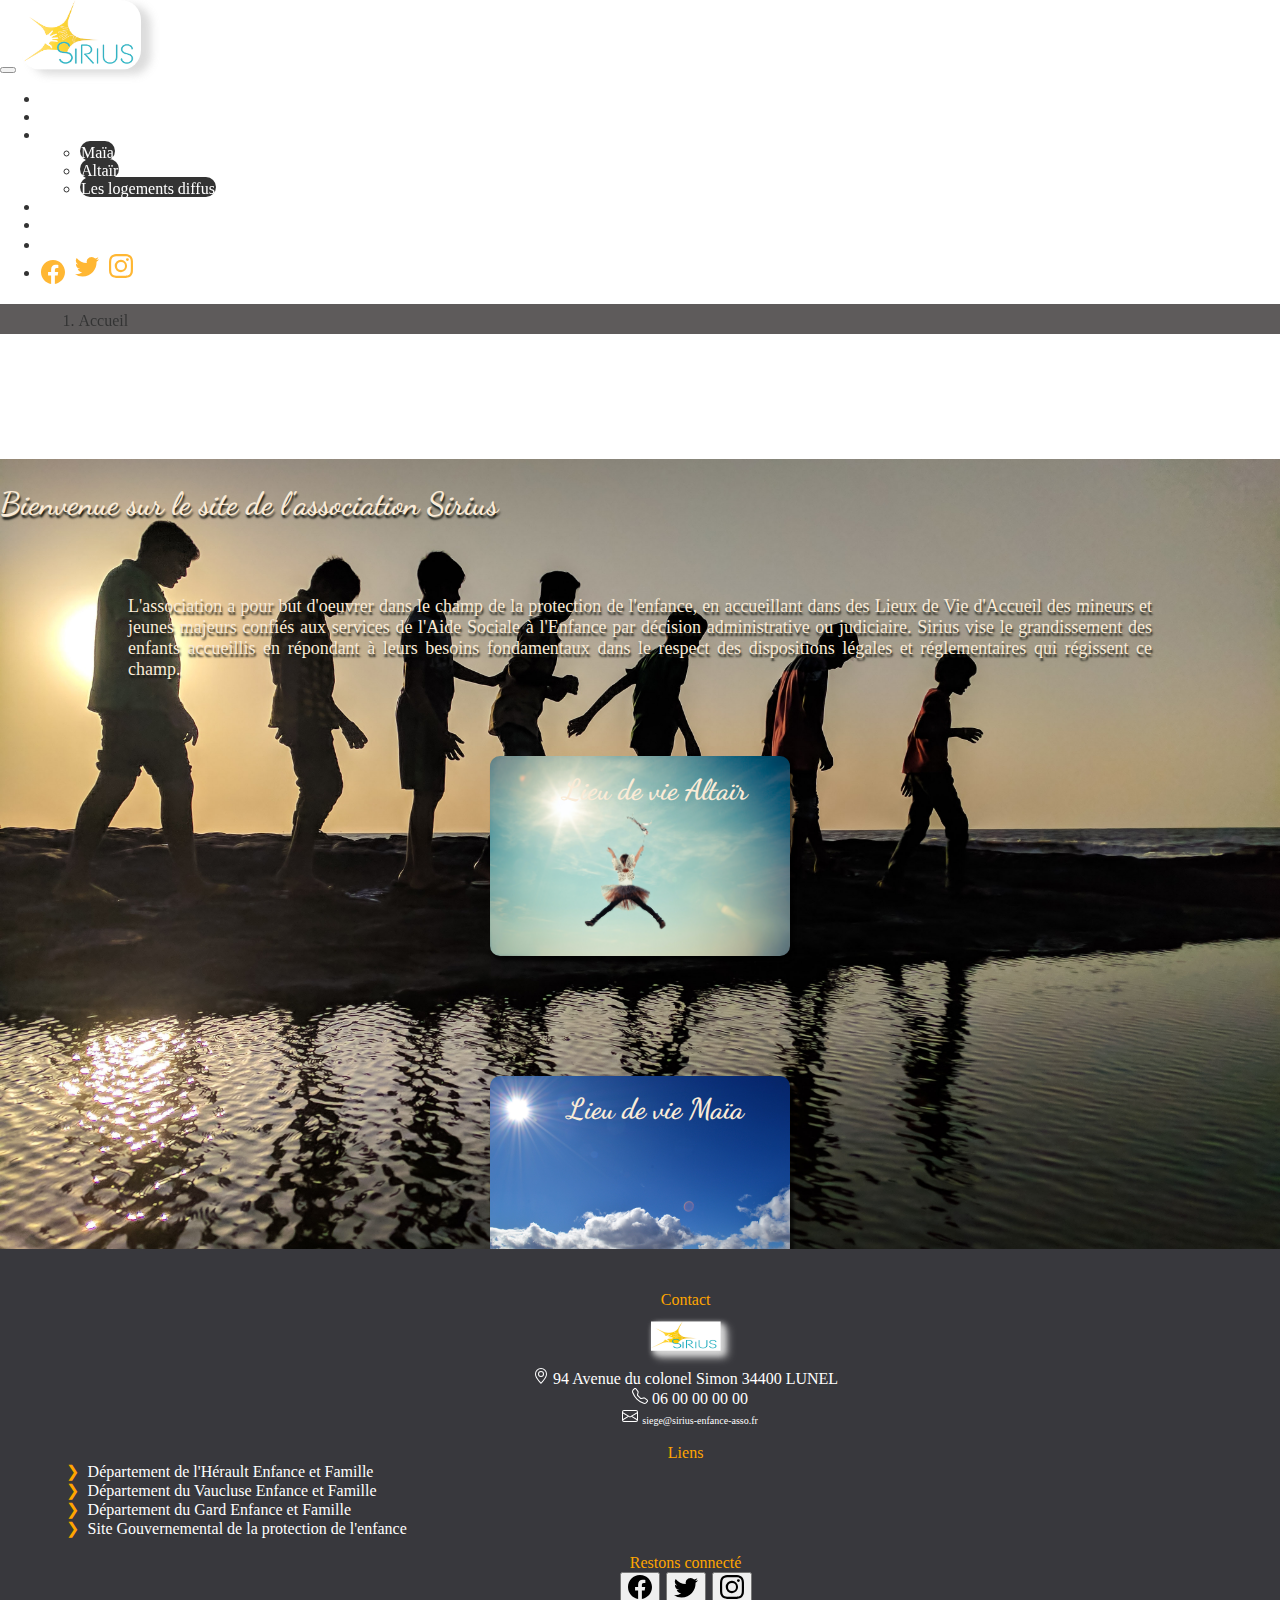
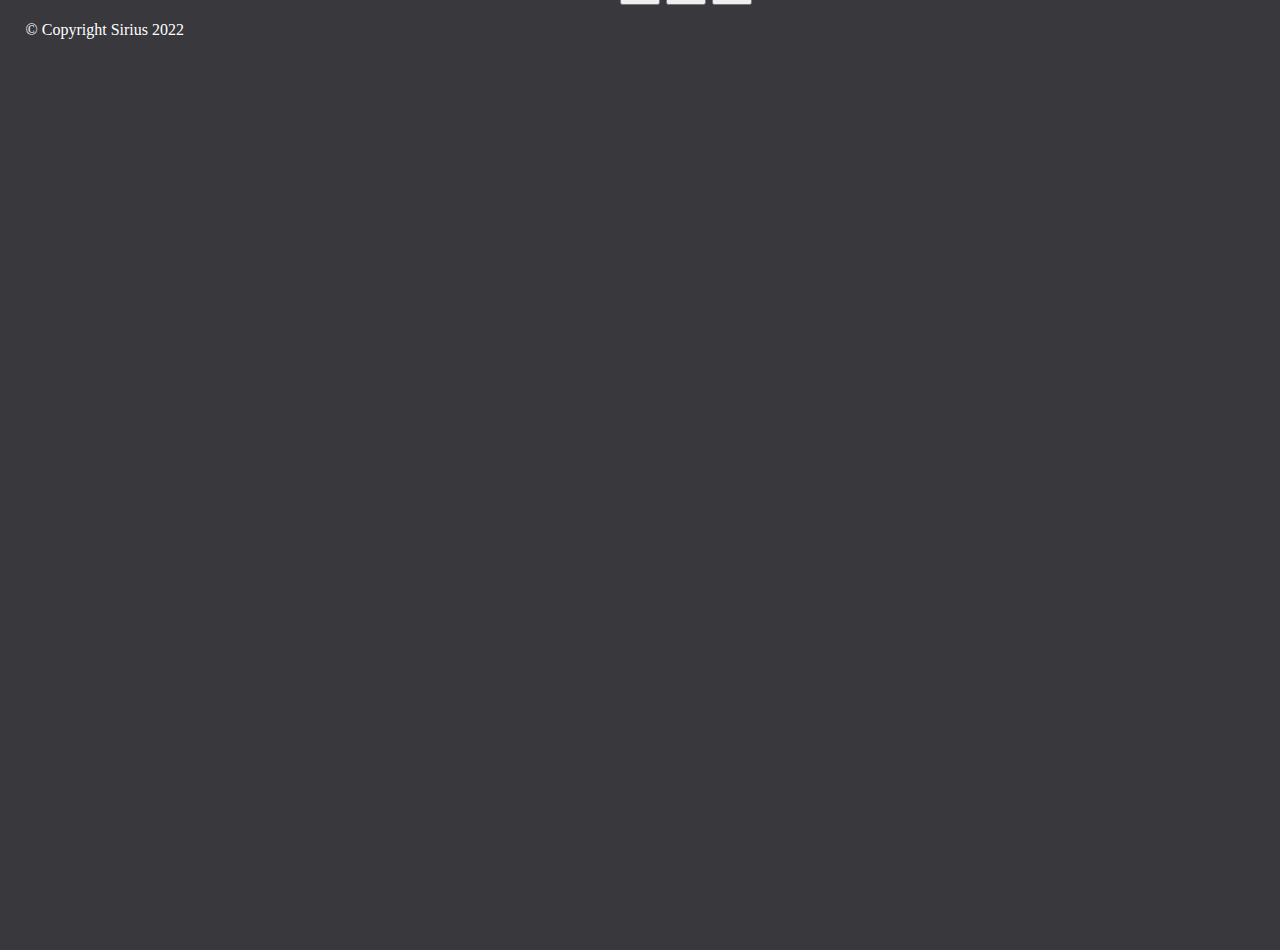
==== commit 2b8ef4ca: "page des villas lieu de vie et intégration carousel" ====
--- a/index.html
+++ b/index.html
@@ -43,9 +43,9 @@
                             <ul class="dropdown-menu" style="z-index : 100;" aria-labelledby="navbarDropdown">
                              
                              
-                              <li><a class="dropdown-item shadow dropbutton"  href="#">Maïa</a></li>
-                             
-                              <li><a class="dropdown-item shadow dropbutton"  href="#">Altaïr</a></li>
+                              <li><a class="dropdown-item shadow dropbutton"  href="maia.html">Maïa</a></li>
+                             
+                              <li><a class="dropdown-item shadow dropbutton"  href="altair.html">Altaïr</a></li>
                               <li><a class="dropdown-item shadow dropbutton"  href="#">Les logements diffus</a></li>
                              
                             </ul>
@@ -141,16 +141,17 @@
        <div class="row">
          <div class="col-lg-4 col-md-12">
            <div clas="d-flex flex-column">
-              <ul class="list-group text-center text-white">
-  
-              <li class="list-group-item fw-bold fs-5 listItemLabel">
-              Contact
-              </li>
-              <li class="list-group-item listItem">
+  
+              <ul class=" text-center text-white" style="list-style: none;">
+  
+                <li class="fw-bold fs-5 listItemLabel mb-3">
+                  Contact
+                </li>
+              <li class=" listItem p-2">
                 <a class="img_logo" href="index.html"><img src="images/sirius_logo.png"  alt="Logo association Sirius" title="logo association sirius" class="img_logo"/></a>
              </li>
   
-               <li  class="list-group-item listItem">
+               <li  class=" listItem p-2">
                    <a href="https://goo.gl/maps/vBnnYVK6XfaH6YbaA" alt="Villa Altaïr" title="Géolocalisation de l'adresse">
                     <svg xmlns="http://www.w3.org/2000/svg" width="16" height="16" fill="currentColor" class="bi bi-geo-alt" viewBox="0 0 16 16">
                     <path d="M12.166 8.94c-.524 1.062-1.234 2.12-1.96 3.07A31.493 31.493 0 0 1 8 14.58a31.481 31.481 0 0 1-2.206-2.57c-.726-.95-1.436-2.008-1.96-3.07C3.304 7.867 3 6.862 3 6a5 5 0 0 1 10 0c0 .862-.305 1.867-.834 2.94zM8 16s6-5.686 6-10A6 6 0 0 0 2 6c0 4.314 6 10 6 10z"/>
@@ -158,12 +159,12 @@
                     </svg> 
                      94 Avenue du colonel Simon 34400 LUNEL </a>
                </li>
-               <li class="list-group-item listItem">
+               <li class=" listItem p-2">
                     <a href="tel:06.64.88.25.36" class="btn btn-primary shadow arrondi" title="Nous Téléphoner" alt="Appelez-nous"><svg xmlns="http://www.w3.org/2000/svg" width="16" height="16" fill="currentColor" class="bi bi-telephone" viewBox="0 0 16 16">
                     <path d="M3.654 1.328a.678.678 0 0 0-1.015-.063L1.605 2.3c-.483.484-.661 1.169-.45 1.77a17.568 17.568 0 0 0 4.168 6.608 17.569 17.569 0 0 0 6.608 4.168c.601.211 1.286.033 1.77-.45l1.034-1.034a.678.678 0 0 0-.063-1.015l-2.307-1.794a.678.678 0 0 0-.58-.122l-2.19.547a1.745 1.745 0 0 1-1.657-.459L5.482 8.062a1.745 1.745 0 0 1-.46-1.657l.548-2.19a.678.678 0 0 0-.122-.58L3.654 1.328zM1.884.511a1.745 1.745 0 0 1 2.612.163L6.29 2.98c.329.423.445.974.315 1.494l-.547 2.19a.678.678 0 0 0 .178.643l2.457 2.457a.678.678 0 0 0 .644.178l2.189-.547a1.745 1.745 0 0 1 1.494.315l2.306 1.794c.829.645.905 1.87.163 2.611l-1.034 1.034c-.74.74-1.846 1.065-2.877.702a18.634 18.634 0 0 1-7.01-4.42 18.634 18.634 0 0 1-4.42-7.009c-.362-1.03-.037-2.137.703-2.877L1.885.511z"/>
                    </svg> 06 00 00 00 00</a>
               </li>
-              <li class="list-group-item listItem">
+              <li class=" listItem p-2">
                    <a href="mailto:test@gmail.com" title="Ecrivez-nous un mail" class="btn btn-primary shadow arrondi"><svg xmlns="http://www.w3.org/2000/svg" width="16" height="16" fill="currentColor" class="bi bi-envelope" viewBox="0 0 16 16">
                    <path d="M0 4a2 2 0 0 1 2-2h12a2 2 0 0 1 2 2v8a2 2 0 0 1-2 2H2a2 2 0 0 1-2-2V4Zm2-1a1 1 0 0 0-1 1v.217l7 4.2 7-4.2V4a1 1 0 0 0-1-1H2Zm13 2.383-4.708 2.825L15 11.105V5.383Zm-.034 6.876-5.64-3.471L8 9.583l-1.326-.795-5.64 3.47A1 1 0 0 0 2 13h12a1 1 0 0 0 .966-.741ZM1 11.105l4.708-2.897L1 5.383v5.722Z"/>
                     </svg> <span style="font-size:10px;">siege@sirius-enfance-asso.fr</span></a>
@@ -173,29 +174,31 @@
         </div><!--colonne-->
         <div class="col-lg-4 col-md-12">
           <div clas="d-flex flex-column">
-            <ul class="list-group text-center text-white">
-              <li class="list-group-item fw-bold fs-5 listItemLabel">Liens</li>
-              <li class="list-group-item listItemSitePartenaire" ><a href="https://herault.fr/595-enfance-famille.htm" title="Site Enfance et Famille de l'Hérault" target="_blank">Département de l'Hérault Enfance et Famille</a></li>
-              <li class="list-group-item listItemSitePartenaire" ><a href="https://www.vaucluse.fr/nos-services/solidarites/enfance-et-famille-555.html" title="Site Enfance et Famille du Vaucluse" target="_blank">Département du Vaucluse Enfance et Famille</a></li>
-              <li class="list-group-item listItemSitePartenaire" ><a href="https://www.gard.fr/au-quotidien/votre-enfant/protection-de-lenfance.html" title="Site Enfance et Famille du Gard" target="_blank">Département du Gard Enfance et Famille</a></li>
-              <li class="list-group-item listItemSitePartenaire" ><a href="https://solidarites-sante.gouv.fr/affaires-sociales/familles-enfance/protection-de-l-enfance-10740/" target="_blank" title="Site gouvernemental de la protection de l'enfance">Site Gouvernemental de la protection de l'enfance</a></li>
+            
+            <ul class=" text-center text-white" style="list-style : none;">
+              <li class=" fw-bold fs-5 listItemLabel mb-3">Liens</li>
+              <li class=" listItemSitePartenaire mb-3 listeBefore" ><a href="https://herault.fr/595-enfance-famille.htm" title="Site Enfance et Famille de l'Hérault" target="_blank">Département de l'Hérault Enfance et Famille</a></li>
+              <li class=" listItemSitePartenaire mb-3 listeBefore" ><a href="https://www.vaucluse.fr/nos-services/solidarites/enfance-et-famille-555.html" title="Site Enfance et Famille du Vaucluse" target="_blank">Département du Vaucluse Enfance et Famille</a></li>
+              <li class=" listItemSitePartenaire mb-3 listeBefore" ><a href="https://www.gard.fr/au-quotidien/votre-enfant/protection-de-lenfance.html" title="Site Enfance et Famille du Gard" target="_blank">Département du Gard Enfance et Famille</a></li>
+              <li class=" listItemSitePartenaire mb-3 listeBefore" ><a href="https://solidarites-sante.gouv.fr/affaires-sociales/familles-enfance/protection-de-l-enfance-10740/" target="_blank" title="Site gouvernemental de la protection de l'enfance">Site Gouvernemental de la protection de l'enfance</a></li>
             </ul>
          </div>
        </div><!--colonne-->
        <div class="col-lg-4 col-md-12">
         <div clas="d-flex flex-column">
-          <ul class="list-group text-center text-white ">
-            <li class="list-group-item fw-bold fs-5 listItemLabel">Restons connecté</li>
-   
-            <li class="list-group-item listItem"><a href="https://www.facebook.com" target="_blank" title="Nous rejoindre sur Facebook" class="p-2"><button type="button" class="btn btn-primary"
+          
+          <ul class=" text-center text-white " style="list-style: none;">
+          
+            <li class="fw-bold fs-5 listItemLabel mb-3 text-left">Restons connecté</lo>
+            <li class=" listItem"><a href="https://www.facebook.fr" target="_blank" title="Nous rejoindre sur Facebook" class="p-3"><button type="button" class="btn btn-primary"
               style="--bs-btn-padding-y: .25rem; --bs-btn-padding-x: .5rem; --bs-btn-font-size: .75rem;"><svg xmlns="http://www.w3.org/2000/svg" width="24" height="24" fill="currentColor" class="bi bi-facebook" viewBox="0 0 16 16">
                                    <path d="M16 8.049c0-4.446-3.582-8.05-8-8.05C3.58 0-.002 3.603-.002 8.05c0 4.017 2.926 7.347 6.75 7.951v-5.625h-2.03V8.05H6.75V6.275c0-2.017 1.195-3.131 3.022-3.131.876 0 1.791.157 1.791.157v1.98h-1.009c-.993 0-1.303.621-1.303 1.258v1.51h2.218l-.354 2.326H9.25V16c3.824-.604 6.75-3.934 6.75-7.951z"/>
                                    </svg></button></a>
-                                               <a href="https://www.twitter.com" target="_blank" title="Nous rejoindre sur Twitter" class="p-2"><button type="button" class="btn btn-primary"
+                                               <a href="https://www.twitter.fr" target="_blank" title="Nous rejoindre sur Twitter" class="p-3"><button type="button" class="btn btn-primary"
                                                 style="--bs-btn-padding-y: .25rem; --bs-btn-padding-x: .5rem; --bs-btn-font-size: .75rem;"><svg xmlns="http://www.w3.org/2000/svg" width="24" height="24" fill="currentColor" class="bi bi-twitter" viewBox="0 0 16 16">
                                                 <path d="M5.026 15c6.038 0 9.341-5.003 9.341-9.334 0-.14 0-.282-.006-.422A6.685 6.685 0 0 0 16 3.542a6.658 6.658 0 0 1-1.889.518 3.301 3.301 0 0 0 1.447-1.817 6.533 6.533 0 0 1-2.087.793A3.286 3.286 0 0 0 7.875 6.03a9.325 9.325 0 0 1-6.767-3.429 3.289 3.289 0 0 0 1.018 4.382A3.323 3.323 0 0 1 .64 6.575v.045a3.288 3.288 0 0 0 2.632 3.218 3.203 3.203 0 0 1-.865.115 3.23 3.23 0 0 1-.614-.057 3.283 3.283 0 0 0 3.067 2.277A6.588 6.588 0 0 1 .78 13.58a6.32 6.32 0 0 1-.78-.045A9.344 9.344 0 0 0 5.026 15z"/>
                                               </svg></button></a>
-                                               <a href="https://www.instagram.com" target="_blank" title="Nous rejoindre sur Instagram" class="p-2"><button type="button" class="btn btn-primary"
+                                               <a href="https://www.instagram.fr" target="_blank" title="Nous rejoindre sur Instagram" class="p-3"><button type="button" class="btn btn-primary"
                                                 style="--bs-btn-padding-y: .25rem; --bs-btn-padding-x: .5rem; --bs-btn-font-size: .75rem;"><svg xmlns="http://www.w3.org/2000/svg" width="24" height="24" fill="currentColor" class="bi bi-instagram" viewBox="0 0 16 16">
                                                 <path d="M8 0C5.829 0 5.556.01 4.703.048 3.85.088 3.269.222 2.76.42a3.917 3.917 0 0 0-1.417.923A3.927 3.927 0 0 0 .42 2.76C.222 3.268.087 3.85.048 4.7.01 5.555 0 5.827 0 8.001c0 2.172.01 2.444.048 3.297.04.852.174 1.433.372 1.942.205.526.478.972.923 1.417.444.445.89.719 1.416.923.51.198 1.09.333 1.942.372C5.555 15.99 5.827 16 8 16s2.444-.01 3.298-.048c.851-.04 1.434-.174 1.943-.372a3.916 3.916 0 0 0 1.416-.923c.445-.445.718-.891.923-1.417.197-.509.332-1.09.372-1.942C15.99 10.445 16 10.173 16 8s-.01-2.445-.048-3.299c-.04-.851-.175-1.433-.372-1.941a3.926 3.926 0 0 0-.923-1.417A3.911 3.911 0 0 0 13.24.42c-.51-.198-1.092-.333-1.943-.372C10.443.01 10.172 0 7.998 0h.003zm-.717 1.442h.718c2.136 0 2.389.007 3.232.046.78.035 1.204.166 1.486.275.373.145.64.319.92.599.28.28.453.546.598.92.11.281.24.705.275 1.485.039.843.047 1.096.047 3.231s-.008 2.389-.047 3.232c-.035.78-.166 1.203-.275 1.485a2.47 2.47 0 0 1-.599.919c-.28.28-.546.453-.92.598-.28.11-.704.24-1.485.276-.843.038-1.096.047-3.232.047s-2.39-.009-3.233-.047c-.78-.036-1.203-.166-1.485-.276a2.478 2.478 0 0 1-.92-.598 2.48 2.48 0 0 1-.6-.92c-.109-.281-.24-.705-.275-1.485-.038-.843-.046-1.096-.046-3.233 0-2.136.008-2.388.046-3.231.036-.78.166-1.204.276-1.486.145-.373.319-.64.599-.92.28-.28.546-.453.92-.598.282-.11.705-.24 1.485-.276.738-.034 1.024-.044 2.515-.045v.002zm4.988 1.328a.96.96 0 1 0 0 1.92.96.96 0 0 0 0-1.92zm-4.27 1.122a4.109 4.109 0 1 0 0 8.217 4.109 4.109 0 0 0 0-8.217zm0 1.441a2.667 2.667 0 1 1 0 5.334 2.667 2.667 0 0 1 0-5.334z"/>
                                               </svg></button></a>
--- a/style/style.css
+++ b/style/style.css
@@ -37,6 +37,13 @@
     bottom : O;
     
    
+}
+
+
+.listeBefore::before{
+ content: "\276F"; /* Insertion avant  */
+ padding-right: 8px;
+ color: orange; 
 }
 
 
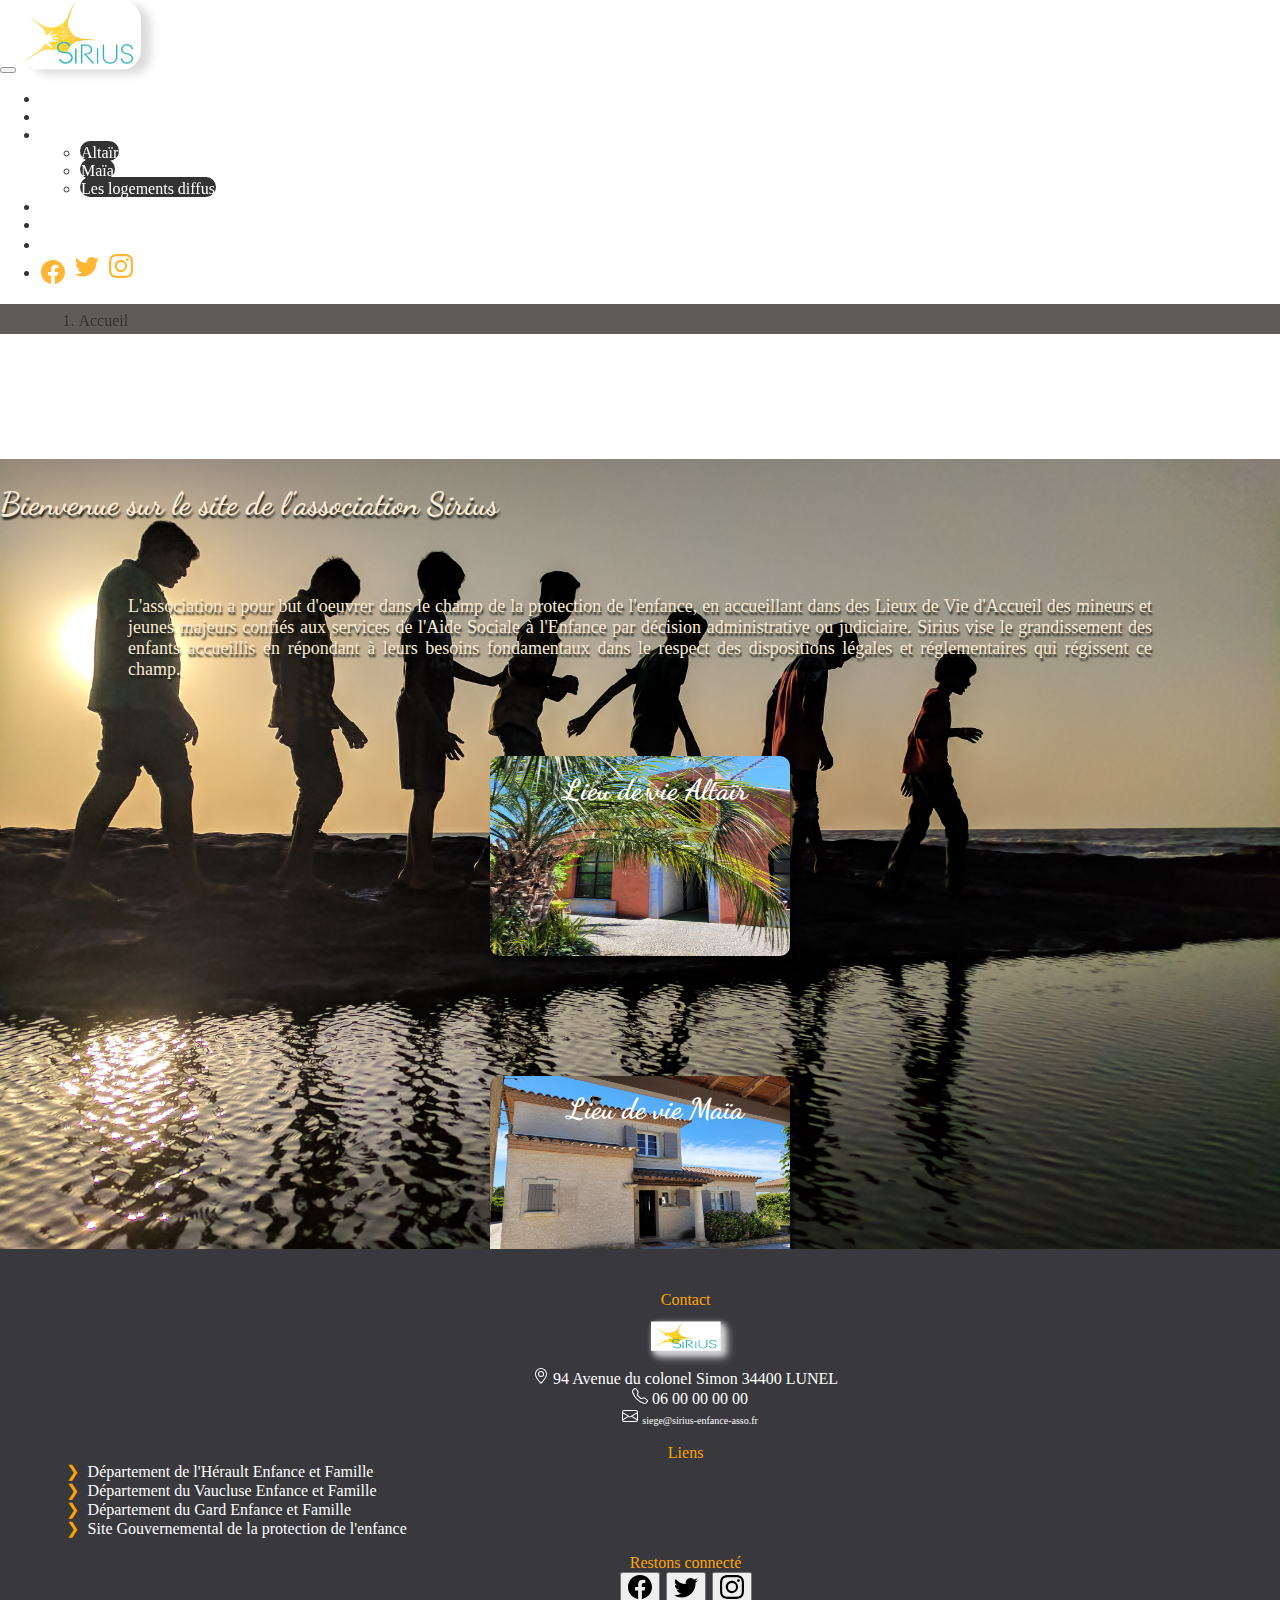
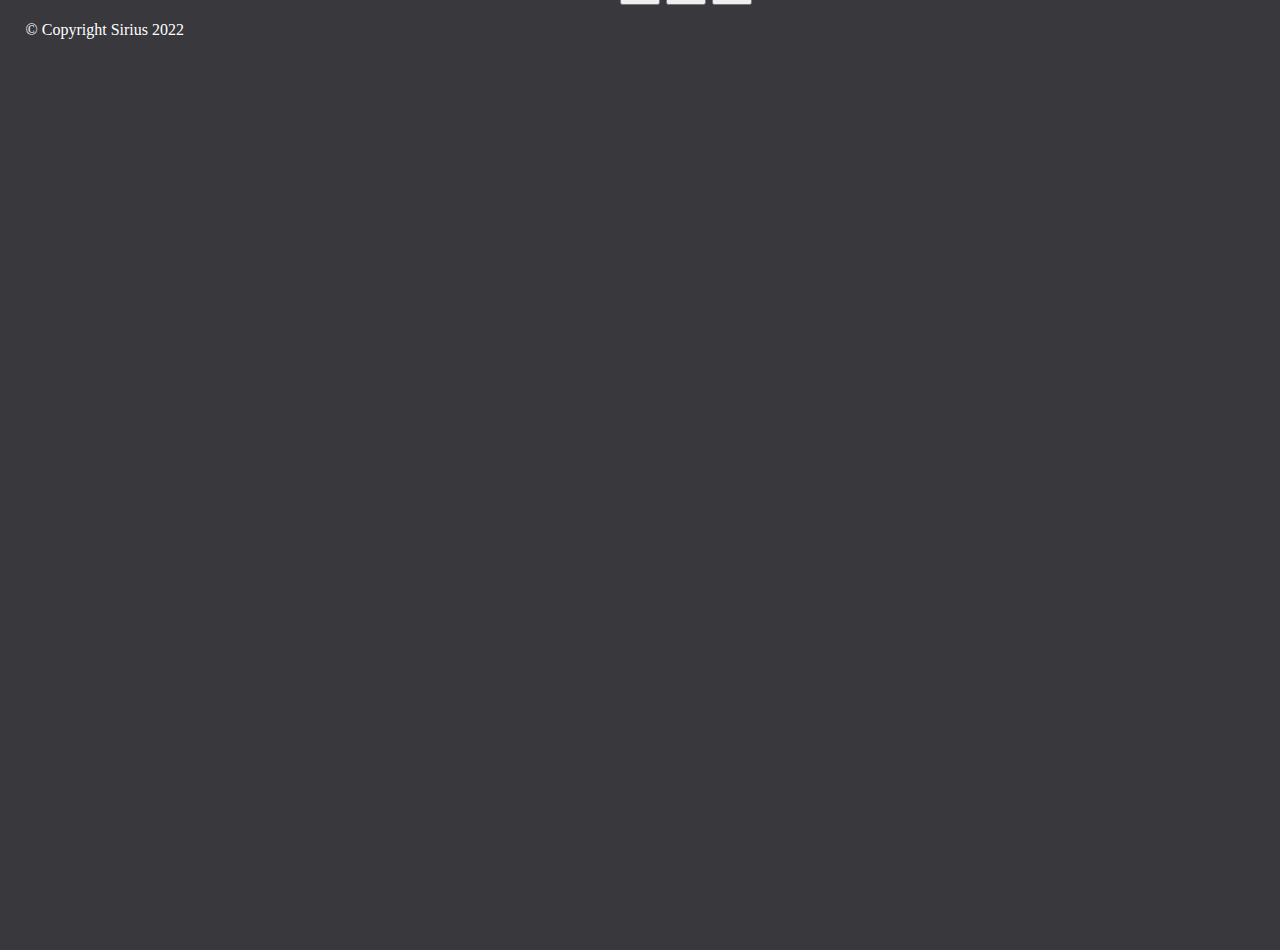
==== commit fa6f6261: "page des villas à jour" ====
--- a/index.html
+++ b/index.html
@@ -43,9 +43,9 @@
                             <ul class="dropdown-menu" style="z-index : 100;" aria-labelledby="navbarDropdown">
                              
                              
+                              <li><a class="dropdown-item shadow dropbutton"  href="altair.html">Altaïr</a></li>
+                         
                               <li><a class="dropdown-item shadow dropbutton"  href="maia.html">Maïa</a></li>
-                             
-                              <li><a class="dropdown-item shadow dropbutton"  href="altair.html">Altaïr</a></li>
                               <li><a class="dropdown-item shadow dropbutton"  href="#">Les logements diffus</a></li>
                              
                             </ul>
@@ -62,13 +62,13 @@
                             </svg>&nbsp;&nbsp;Contact</a>
                           </li>
                           <li class="nav-item mt-2">
-                            <a class="p-3" style="vertical-align: middle; color:orange;" href="https://facebook.com/share" title="Partager sur Facebook" target="_blank"><svg xmlns="http://www.w3.org/2000/svg" width="24" height="24" fill="currentColor" class="bi bi-facebook" viewBox="0 0 16 16">
+                            <a class="p-2" style="vertical-align: middle; color:orange;" href="https://facebook.com/share" title="Partager sur Facebook" target="_blank"><svg xmlns="http://www.w3.org/2000/svg" width="24" height="24" fill="currentColor" class="bi bi-facebook" viewBox="0 0 16 16">
                               <path d="M16 8.049c0-4.446-3.582-8.05-8-8.05C3.58 0-.002 3.603-.002 8.05c0 4.017 2.926 7.347 6.75 7.951v-5.625h-2.03V8.05H6.75V6.275c0-2.017 1.195-3.131 3.022-3.131.876 0 1.791.157 1.791.157v1.98h-1.009c-.993 0-1.303.621-1.303 1.258v1.51h2.218l-.354 2.326H9.25V16c3.824-.604 6.75-3.934 6.75-7.951z"/>
                               </svg>&nbsp;</a>
-                              <a class="p-3" style="color:orange;" href="https://twitter.com/share" title="Partager sur Twitter" target="_blank"><svg xmlns="http://www.w3.org/2000/svg" width="24" height="24" fill="currentColor" class="bi bi-twitter" viewBox="0 0 16 16">
+                              <a class="p-2" style="color:orange;" href="https://twitter.com/share" title="Partager sur Twitter" target="_blank"><svg xmlns="http://www.w3.org/2000/svg" width="24" height="24" fill="currentColor" class="bi bi-twitter" viewBox="0 0 16 16">
                                 <path d="M5.026 15c6.038 0 9.341-5.003 9.341-9.334 0-.14 0-.282-.006-.422A6.685 6.685 0 0 0 16 3.542a6.658 6.658 0 0 1-1.889.518 3.301 3.301 0 0 0 1.447-1.817 6.533 6.533 0 0 1-2.087.793A3.286 3.286 0 0 0 7.875 6.03a9.325 9.325 0 0 1-6.767-3.429 3.289 3.289 0 0 0 1.018 4.382A3.323 3.323 0 0 1 .64 6.575v.045a3.288 3.288 0 0 0 2.632 3.218 3.203 3.203 0 0 1-.865.115 3.23 3.23 0 0 1-.614-.057 3.283 3.283 0 0 0 3.067 2.277A6.588 6.588 0 0 1 .78 13.58a6.32 6.32 0 0 1-.78-.045A9.344 9.344 0 0 0 5.026 15z"/>
                               </svg>&nbsp;</a>
-                                <a class="p-3" style="color:orange;" href="https://instagram.com/share" title="Partager sur Instagram" target="_blank"><svg xmlns="http://www.w3.org/2000/svg" width="24" height="24" fill="currentColor" class="bi bi-instagram" viewBox="0 0 16 16">
+                                <a class="p-2" style="color:orange;" href="https://instagram.com/share" title="Partager sur Instagram" target="_blank"><svg xmlns="http://www.w3.org/2000/svg" width="24" height="24" fill="currentColor" class="bi bi-instagram" viewBox="0 0 16 16">
                                   <path d="M8 0C5.829 0 5.556.01 4.703.048 3.85.088 3.269.222 2.76.42a3.917 3.917 0 0 0-1.417.923A3.927 3.927 0 0 0 .42 2.76C.222 3.268.087 3.85.048 4.7.01 5.555 0 5.827 0 8.001c0 2.172.01 2.444.048 3.297.04.852.174 1.433.372 1.942.205.526.478.972.923 1.417.444.445.89.719 1.416.923.51.198 1.09.333 1.942.372C5.555 15.99 5.827 16 8 16s2.444-.01 3.298-.048c.851-.04 1.434-.174 1.943-.372a3.916 3.916 0 0 0 1.416-.923c.445-.445.718-.891.923-1.417.197-.509.332-1.09.372-1.942C15.99 10.445 16 10.173 16 8s-.01-2.445-.048-3.299c-.04-.851-.175-1.433-.372-1.941a3.926 3.926 0 0 0-.923-1.417A3.911 3.911 0 0 0 13.24.42c-.51-.198-1.092-.333-1.943-.372C10.443.01 10.172 0 7.998 0h.003zm-.717 1.442h.718c2.136 0 2.389.007 3.232.046.78.035 1.204.166 1.486.275.373.145.64.319.92.599.28.28.453.546.598.92.11.281.24.705.275 1.485.039.843.047 1.096.047 3.231s-.008 2.389-.047 3.232c-.035.78-.166 1.203-.275 1.485a2.47 2.47 0 0 1-.599.919c-.28.28-.546.453-.92.598-.28.11-.704.24-1.485.276-.843.038-1.096.047-3.232.047s-2.39-.009-3.233-.047c-.78-.036-1.203-.166-1.485-.276a2.478 2.478 0 0 1-.92-.598 2.48 2.48 0 0 1-.6-.92c-.109-.281-.24-.705-.275-1.485-.038-.843-.046-1.096-.046-3.233 0-2.136.008-2.388.046-3.231.036-.78.166-1.204.276-1.486.145-.373.319-.64.599-.92.28-.28.546-.453.92-.598.282-.11.705-.24 1.485-.276.738-.034 1.024-.044 2.515-.045v.002zm4.988 1.328a.96.96 0 1 0 0 1.92.96.96 0 0 0 0-1.92zm-4.27 1.122a4.109 4.109 0 1 0 0 8.217 4.109 4.109 0 0 0 0-8.217zm0 1.441a2.667 2.667 0 1 1 0 5.334 2.667 2.667 0 0 1 0-5.334z"/>
                                 </svg></a>
     
@@ -111,15 +111,15 @@
          <div class="row row-cols-1 row-cols-sm-1 row-cols-md-1 row-cols-lg-2 row-cols-xl-2 mx-auto" ><!--style="width:800px; text-align:center; vertical-align: center;">-->
             <article class="col pl-2"><!--pl-2-->
               <div class="imageLieuDeVie">
-                <h4>Lieu de vie Altaïr</h4>
-                <a href = "#"><img src="images/ado_soleil.jpg" alt ="Lieu de vie Altaïr"></a>
+                <h4><a href = "altair.html">Lieu de vie Altaïr</a></h4>
+                <a href = "altair.html" title="Villa Altair"><img src="images/altair_devanture.jpg" alt ="Lieu de vie Altaïr"></a>
               </div>
             </article>
            
             <article class="col pr-2"><!--pr-2-->
               <div class="imageLieuDeVie">
-              <h4>Lieu de vie Maïa</h4>
-              <a href = "#"><img src="images/soleil.jpg" alt ="Lieu de vie Altaïr"></a>
+              <h4><a href="maia.html">Lieu de vie Maïa</a></h4>
+              <a href = "maia.html" title="Villa Maïa"><img src="images/devanture_maia.jpg" alt ="Lieu de vie Altaïr"></a>
               </div>
        
       
@@ -147,11 +147,11 @@
                 <li class="fw-bold fs-5 listItemLabel mb-3">
                   Contact
                 </li>
-              <li class=" listItem p-2">
+              <li class=" listItem mb-2">
                 <a class="img_logo" href="index.html"><img src="images/sirius_logo.png"  alt="Logo association Sirius" title="logo association sirius" class="img_logo"/></a>
              </li>
   
-               <li  class=" listItem p-2">
+               <li  class=" listItem mb-2">
                    <a href="https://goo.gl/maps/vBnnYVK6XfaH6YbaA" alt="Villa Altaïr" title="Géolocalisation de l'adresse">
                     <svg xmlns="http://www.w3.org/2000/svg" width="16" height="16" fill="currentColor" class="bi bi-geo-alt" viewBox="0 0 16 16">
                     <path d="M12.166 8.94c-.524 1.062-1.234 2.12-1.96 3.07A31.493 31.493 0 0 1 8 14.58a31.481 31.481 0 0 1-2.206-2.57c-.726-.95-1.436-2.008-1.96-3.07C3.304 7.867 3 6.862 3 6a5 5 0 0 1 10 0c0 .862-.305 1.867-.834 2.94zM8 16s6-5.686 6-10A6 6 0 0 0 2 6c0 4.314 6 10 6 10z"/>
@@ -159,12 +159,12 @@
                     </svg> 
                      94 Avenue du colonel Simon 34400 LUNEL </a>
                </li>
-               <li class=" listItem p-2">
+               <li class=" listItem mb-2">
                     <a href="tel:06.64.88.25.36" class="btn btn-primary shadow arrondi" title="Nous Téléphoner" alt="Appelez-nous"><svg xmlns="http://www.w3.org/2000/svg" width="16" height="16" fill="currentColor" class="bi bi-telephone" viewBox="0 0 16 16">
                     <path d="M3.654 1.328a.678.678 0 0 0-1.015-.063L1.605 2.3c-.483.484-.661 1.169-.45 1.77a17.568 17.568 0 0 0 4.168 6.608 17.569 17.569 0 0 0 6.608 4.168c.601.211 1.286.033 1.77-.45l1.034-1.034a.678.678 0 0 0-.063-1.015l-2.307-1.794a.678.678 0 0 0-.58-.122l-2.19.547a1.745 1.745 0 0 1-1.657-.459L5.482 8.062a1.745 1.745 0 0 1-.46-1.657l.548-2.19a.678.678 0 0 0-.122-.58L3.654 1.328zM1.884.511a1.745 1.745 0 0 1 2.612.163L6.29 2.98c.329.423.445.974.315 1.494l-.547 2.19a.678.678 0 0 0 .178.643l2.457 2.457a.678.678 0 0 0 .644.178l2.189-.547a1.745 1.745 0 0 1 1.494.315l2.306 1.794c.829.645.905 1.87.163 2.611l-1.034 1.034c-.74.74-1.846 1.065-2.877.702a18.634 18.634 0 0 1-7.01-4.42 18.634 18.634 0 0 1-4.42-7.009c-.362-1.03-.037-2.137.703-2.877L1.885.511z"/>
                    </svg> 06 00 00 00 00</a>
               </li>
-              <li class=" listItem p-2">
+              <li class=" listItem mb-2">
                    <a href="mailto:test@gmail.com" title="Ecrivez-nous un mail" class="btn btn-primary shadow arrondi"><svg xmlns="http://www.w3.org/2000/svg" width="16" height="16" fill="currentColor" class="bi bi-envelope" viewBox="0 0 16 16">
                    <path d="M0 4a2 2 0 0 1 2-2h12a2 2 0 0 1 2 2v8a2 2 0 0 1-2 2H2a2 2 0 0 1-2-2V4Zm2-1a1 1 0 0 0-1 1v.217l7 4.2 7-4.2V4a1 1 0 0 0-1-1H2Zm13 2.383-4.708 2.825L15 11.105V5.383Zm-.034 6.876-5.64-3.471L8 9.583l-1.326-.795-5.64 3.47A1 1 0 0 0 2 13h12a1 1 0 0 0 .966-.741ZM1 11.105l4.708-2.897L1 5.383v5.722Z"/>
                     </svg> <span style="font-size:10px;">siege@sirius-enfance-asso.fr</span></a>
--- a/style/style.css
+++ b/style/style.css
@@ -45,7 +45,7 @@
  padding-right: 8px;
  color: orange; 
 }
-
+/** margin: 0 auto; centrer les div*/
 
 .listItem {
     background-color: rgb(56, 56, 61);
@@ -185,7 +185,7 @@
     border-radius : 10px;
     padding-left : 10px; 
     margin : 10px;
-    width : 150px;
+    width : 130px;
     text-align : center;
   
    
@@ -248,7 +248,17 @@
     color : grey;
 }
 
-
+.carouselTaille {
+    width : 540px;
+    height : 500px;
+    border-radius: 10%;
+    margin :auto;
+}
+.carouselTailleImage{
+    width: 500px;
+    height : 500px;
+    border-radius: 10%;
+}
 .titreBienvenue h1 {
     font-family: 'Dancing Script', cursive;
     color: antiquewhite;
@@ -450,6 +460,15 @@
         
     
     }
+
+    .carouselTaille {
+        width : 100%;
+        height :100%;
+    }
+    .carouselTailleImage{
+        width:100%;
+        height:100%;
+    }
     
     .imageLieuDeVie h4 {
 
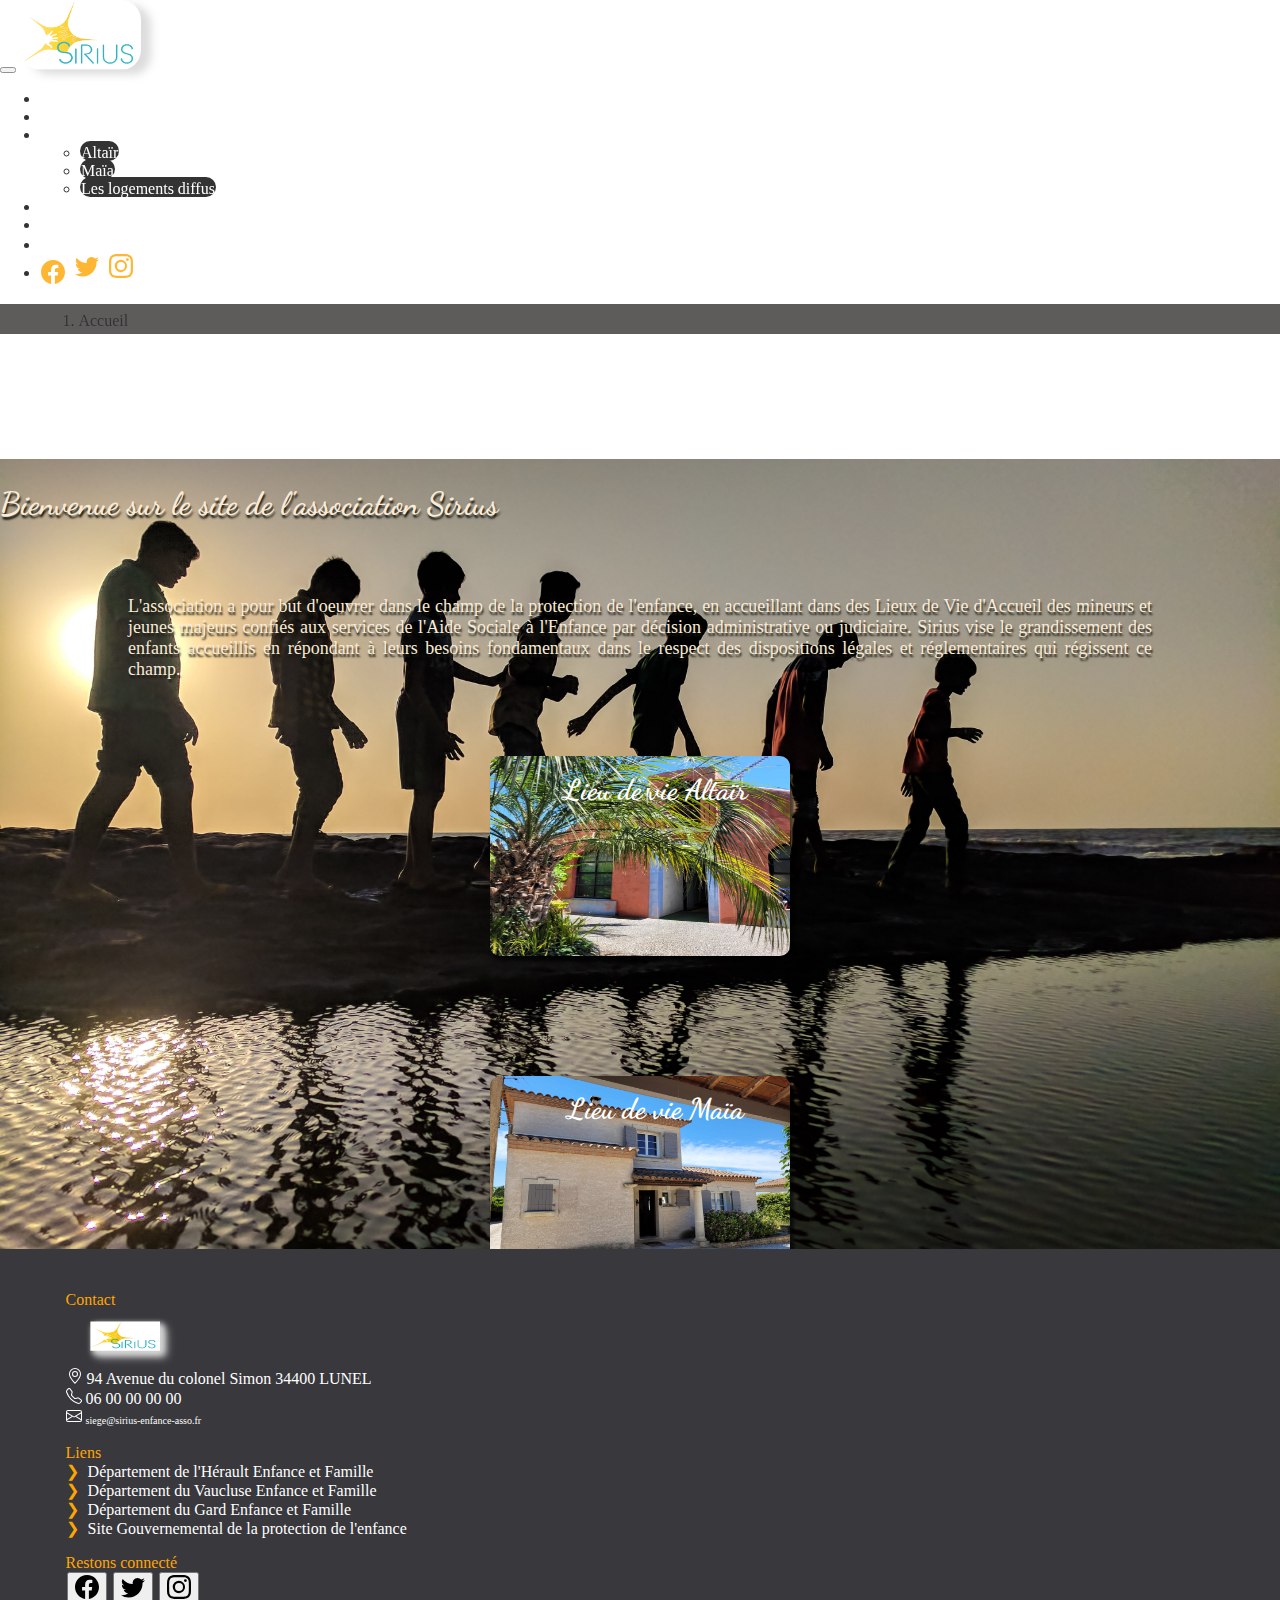
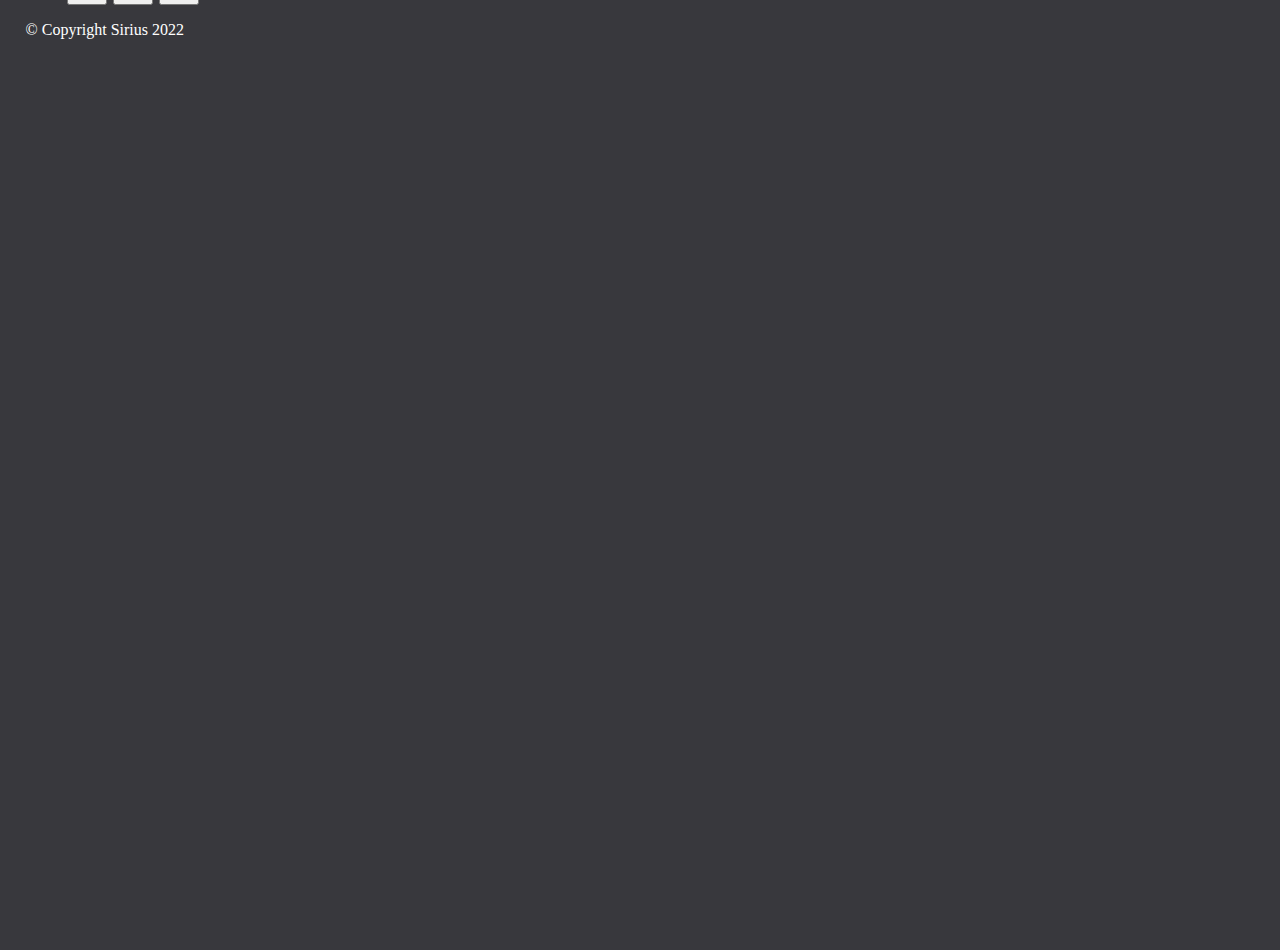
==== commit 343b2c92: "Suppression fichiers de sauvegarde modification du footer" ====
--- a/index.html
+++ b/index.html
@@ -142,16 +142,16 @@
          <div class="col-lg-4 col-md-12">
            <div clas="d-flex flex-column">
   
-              <ul class=" text-center text-white" style="list-style: none;">
+              <ul class=" text-start text-white" style="list-style: none;">
   
                 <li class="fw-bold fs-5 listItemLabel mb-3">
                   Contact
                 </li>
-              <li class=" listItem mb-2">
+              <li class=" listItem pb-2">
                 <a class="img_logo" href="index.html"><img src="images/sirius_logo.png"  alt="Logo association Sirius" title="logo association sirius" class="img_logo"/></a>
              </li>
   
-               <li  class=" listItem mb-2">
+               <li  class=" listItem pb-2">
                    <a href="https://goo.gl/maps/vBnnYVK6XfaH6YbaA" alt="Villa Altaïr" title="Géolocalisation de l'adresse">
                     <svg xmlns="http://www.w3.org/2000/svg" width="16" height="16" fill="currentColor" class="bi bi-geo-alt" viewBox="0 0 16 16">
                     <path d="M12.166 8.94c-.524 1.062-1.234 2.12-1.96 3.07A31.493 31.493 0 0 1 8 14.58a31.481 31.481 0 0 1-2.206-2.57c-.726-.95-1.436-2.008-1.96-3.07C3.304 7.867 3 6.862 3 6a5 5 0 0 1 10 0c0 .862-.305 1.867-.834 2.94zM8 16s6-5.686 6-10A6 6 0 0 0 2 6c0 4.314 6 10 6 10z"/>
@@ -159,12 +159,12 @@
                     </svg> 
                      94 Avenue du colonel Simon 34400 LUNEL </a>
                </li>
-               <li class=" listItem mb-2">
+               <li class=" listItem pb-2">
                     <a href="tel:06.64.88.25.36" class="btn btn-primary shadow arrondi" title="Nous Téléphoner" alt="Appelez-nous"><svg xmlns="http://www.w3.org/2000/svg" width="16" height="16" fill="currentColor" class="bi bi-telephone" viewBox="0 0 16 16">
                     <path d="M3.654 1.328a.678.678 0 0 0-1.015-.063L1.605 2.3c-.483.484-.661 1.169-.45 1.77a17.568 17.568 0 0 0 4.168 6.608 17.569 17.569 0 0 0 6.608 4.168c.601.211 1.286.033 1.77-.45l1.034-1.034a.678.678 0 0 0-.063-1.015l-2.307-1.794a.678.678 0 0 0-.58-.122l-2.19.547a1.745 1.745 0 0 1-1.657-.459L5.482 8.062a1.745 1.745 0 0 1-.46-1.657l.548-2.19a.678.678 0 0 0-.122-.58L3.654 1.328zM1.884.511a1.745 1.745 0 0 1 2.612.163L6.29 2.98c.329.423.445.974.315 1.494l-.547 2.19a.678.678 0 0 0 .178.643l2.457 2.457a.678.678 0 0 0 .644.178l2.189-.547a1.745 1.745 0 0 1 1.494.315l2.306 1.794c.829.645.905 1.87.163 2.611l-1.034 1.034c-.74.74-1.846 1.065-2.877.702a18.634 18.634 0 0 1-7.01-4.42 18.634 18.634 0 0 1-4.42-7.009c-.362-1.03-.037-2.137.703-2.877L1.885.511z"/>
                    </svg> 06 00 00 00 00</a>
               </li>
-              <li class=" listItem mb-2">
+              <li class=" listItem pb-2">
                    <a href="mailto:test@gmail.com" title="Ecrivez-nous un mail" class="btn btn-primary shadow arrondi"><svg xmlns="http://www.w3.org/2000/svg" width="16" height="16" fill="currentColor" class="bi bi-envelope" viewBox="0 0 16 16">
                    <path d="M0 4a2 2 0 0 1 2-2h12a2 2 0 0 1 2 2v8a2 2 0 0 1-2 2H2a2 2 0 0 1-2-2V4Zm2-1a1 1 0 0 0-1 1v.217l7 4.2 7-4.2V4a1 1 0 0 0-1-1H2Zm13 2.383-4.708 2.825L15 11.105V5.383Zm-.034 6.876-5.64-3.471L8 9.583l-1.326-.795-5.64 3.47A1 1 0 0 0 2 13h12a1 1 0 0 0 .966-.741ZM1 11.105l4.708-2.897L1 5.383v5.722Z"/>
                     </svg> <span style="font-size:10px;">siege@sirius-enfance-asso.fr</span></a>
@@ -172,10 +172,10 @@
             </ul>
           </div>
         </div><!--colonne-->
-        <div class="col-lg-4 col-md-12">
+        <div class="col-lg-5 col-md-12">
           <div clas="d-flex flex-column">
             
-            <ul class=" text-center text-white" style="list-style : none;">
+            <ul class=" text-left text-white" style="list-style : none;">
               <li class=" fw-bold fs-5 listItemLabel mb-3">Liens</li>
               <li class=" listItemSitePartenaire mb-3 listeBefore" ><a href="https://herault.fr/595-enfance-famille.htm" title="Site Enfance et Famille de l'Hérault" target="_blank">Département de l'Hérault Enfance et Famille</a></li>
               <li class=" listItemSitePartenaire mb-3 listeBefore" ><a href="https://www.vaucluse.fr/nos-services/solidarites/enfance-et-famille-555.html" title="Site Enfance et Famille du Vaucluse" target="_blank">Département du Vaucluse Enfance et Famille</a></li>
@@ -184,21 +184,21 @@
             </ul>
          </div>
        </div><!--colonne-->
-       <div class="col-lg-4 col-md-12">
+       <div class="col-lg-3 col-md-12">
         <div clas="d-flex flex-column">
           
           <ul class=" text-center text-white " style="list-style: none;">
           
-            <li class="fw-bold fs-5 listItemLabel mb-3 text-left">Restons connecté</lo>
-            <li class=" listItem"><a href="https://www.facebook.fr" target="_blank" title="Nous rejoindre sur Facebook" class="p-3"><button type="button" class="btn btn-primary"
+            <li class="fw-bold fs-5 listItemLabel mb-3 text-start">Restons connecté</lo>
+            <li class=" listItem"><a href="https://www.facebook.fr" target="_blank" title="Nous rejoindre sur Facebook" class="pr-2 pb-3"><button type="button" class="btn btn-primary"
               style="--bs-btn-padding-y: .25rem; --bs-btn-padding-x: .5rem; --bs-btn-font-size: .75rem;"><svg xmlns="http://www.w3.org/2000/svg" width="24" height="24" fill="currentColor" class="bi bi-facebook" viewBox="0 0 16 16">
                                    <path d="M16 8.049c0-4.446-3.582-8.05-8-8.05C3.58 0-.002 3.603-.002 8.05c0 4.017 2.926 7.347 6.75 7.951v-5.625h-2.03V8.05H6.75V6.275c0-2.017 1.195-3.131 3.022-3.131.876 0 1.791.157 1.791.157v1.98h-1.009c-.993 0-1.303.621-1.303 1.258v1.51h2.218l-.354 2.326H9.25V16c3.824-.604 6.75-3.934 6.75-7.951z"/>
                                    </svg></button></a>
-                                               <a href="https://www.twitter.fr" target="_blank" title="Nous rejoindre sur Twitter" class="p-3"><button type="button" class="btn btn-primary"
+                                               <a href="https://www.twitter.fr" target="_blank" title="Nous rejoindre sur Twitter" class="pr-2  pb-3"><button type="button" class="btn btn-primary"
                                                 style="--bs-btn-padding-y: .25rem; --bs-btn-padding-x: .5rem; --bs-btn-font-size: .75rem;"><svg xmlns="http://www.w3.org/2000/svg" width="24" height="24" fill="currentColor" class="bi bi-twitter" viewBox="0 0 16 16">
                                                 <path d="M5.026 15c6.038 0 9.341-5.003 9.341-9.334 0-.14 0-.282-.006-.422A6.685 6.685 0 0 0 16 3.542a6.658 6.658 0 0 1-1.889.518 3.301 3.301 0 0 0 1.447-1.817 6.533 6.533 0 0 1-2.087.793A3.286 3.286 0 0 0 7.875 6.03a9.325 9.325 0 0 1-6.767-3.429 3.289 3.289 0 0 0 1.018 4.382A3.323 3.323 0 0 1 .64 6.575v.045a3.288 3.288 0 0 0 2.632 3.218 3.203 3.203 0 0 1-.865.115 3.23 3.23 0 0 1-.614-.057 3.283 3.283 0 0 0 3.067 2.277A6.588 6.588 0 0 1 .78 13.58a6.32 6.32 0 0 1-.78-.045A9.344 9.344 0 0 0 5.026 15z"/>
                                               </svg></button></a>
-                                               <a href="https://www.instagram.fr" target="_blank" title="Nous rejoindre sur Instagram" class="p-3"><button type="button" class="btn btn-primary"
+                                               <a href="https://www.instagram.fr" target="_blank" title="Nous rejoindre sur Instagram" class=" pb-3"><button type="button" class="btn btn-primary"
                                                 style="--bs-btn-padding-y: .25rem; --bs-btn-padding-x: .5rem; --bs-btn-font-size: .75rem;"><svg xmlns="http://www.w3.org/2000/svg" width="24" height="24" fill="currentColor" class="bi bi-instagram" viewBox="0 0 16 16">
                                                 <path d="M8 0C5.829 0 5.556.01 4.703.048 3.85.088 3.269.222 2.76.42a3.917 3.917 0 0 0-1.417.923A3.927 3.927 0 0 0 .42 2.76C.222 3.268.087 3.85.048 4.7.01 5.555 0 5.827 0 8.001c0 2.172.01 2.444.048 3.297.04.852.174 1.433.372 1.942.205.526.478.972.923 1.417.444.445.89.719 1.416.923.51.198 1.09.333 1.942.372C5.555 15.99 5.827 16 8 16s2.444-.01 3.298-.048c.851-.04 1.434-.174 1.943-.372a3.916 3.916 0 0 0 1.416-.923c.445-.445.718-.891.923-1.417.197-.509.332-1.09.372-1.942C15.99 10.445 16 10.173 16 8s-.01-2.445-.048-3.299c-.04-.851-.175-1.433-.372-1.941a3.926 3.926 0 0 0-.923-1.417A3.911 3.911 0 0 0 13.24.42c-.51-.198-1.092-.333-1.943-.372C10.443.01 10.172 0 7.998 0h.003zm-.717 1.442h.718c2.136 0 2.389.007 3.232.046.78.035 1.204.166 1.486.275.373.145.64.319.92.599.28.28.453.546.598.92.11.281.24.705.275 1.485.039.843.047 1.096.047 3.231s-.008 2.389-.047 3.232c-.035.78-.166 1.203-.275 1.485a2.47 2.47 0 0 1-.599.919c-.28.28-.546.453-.92.598-.28.11-.704.24-1.485.276-.843.038-1.096.047-3.232.047s-2.39-.009-3.233-.047c-.78-.036-1.203-.166-1.485-.276a2.478 2.478 0 0 1-.92-.598 2.48 2.48 0 0 1-.6-.92c-.109-.281-.24-.705-.275-1.485-.038-.843-.046-1.096-.046-3.233 0-2.136.008-2.388.046-3.231.036-.78.166-1.204.276-1.486.145-.373.319-.64.599-.92.28-.28.546-.453.92-.598.282-.11.705-.24 1.485-.276.738-.034 1.024-.044 2.515-.045v.002zm4.988 1.328a.96.96 0 1 0 0 1.92.96.96 0 0 0 0-1.92zm-4.27 1.122a4.109 4.109 0 1 0 0 8.217 4.109 4.109 0 0 0 0-8.217zm0 1.441a2.667 2.667 0 1 1 0 5.334 2.667 2.667 0 0 1 0-5.334z"/>
                                               </svg></button></a>
--- a/style/style.css
+++ b/style/style.css
@@ -49,7 +49,7 @@
 
 .listItem {
     background-color: rgb(56, 56, 61);
-    text-align: center;
+    text-align: left;
     color : white;
 }
 .listItemSitePartenaire{
@@ -60,7 +60,7 @@
 .listItemLabel {
     color : orange;
     background-color: rgb(56, 56, 61);
-    text-align: center;
+    text-align: left;
 }
 
 
@@ -185,11 +185,12 @@
     border-radius : 10px;
     padding-left : 10px; 
     margin : 10px;
-    width : 130px;
+    width : 120px;
     text-align : center;
   
    
 }
+
 
 .arrondiReseauxSociaux{
     border-radius : 10px;
@@ -203,6 +204,8 @@
 footer .arrondi {
     width : 210px;
     border-radius: 30px;
+    padding-left : 0;
+    margin : 0;
 }
 
 .contactButton {
@@ -375,7 +378,7 @@
 
     .listItemSitePartenaire{
         background-color: rgb(56, 56, 61);
-        text-align: center;
+        text-align:left;
         color : white;
     }
     .transition {
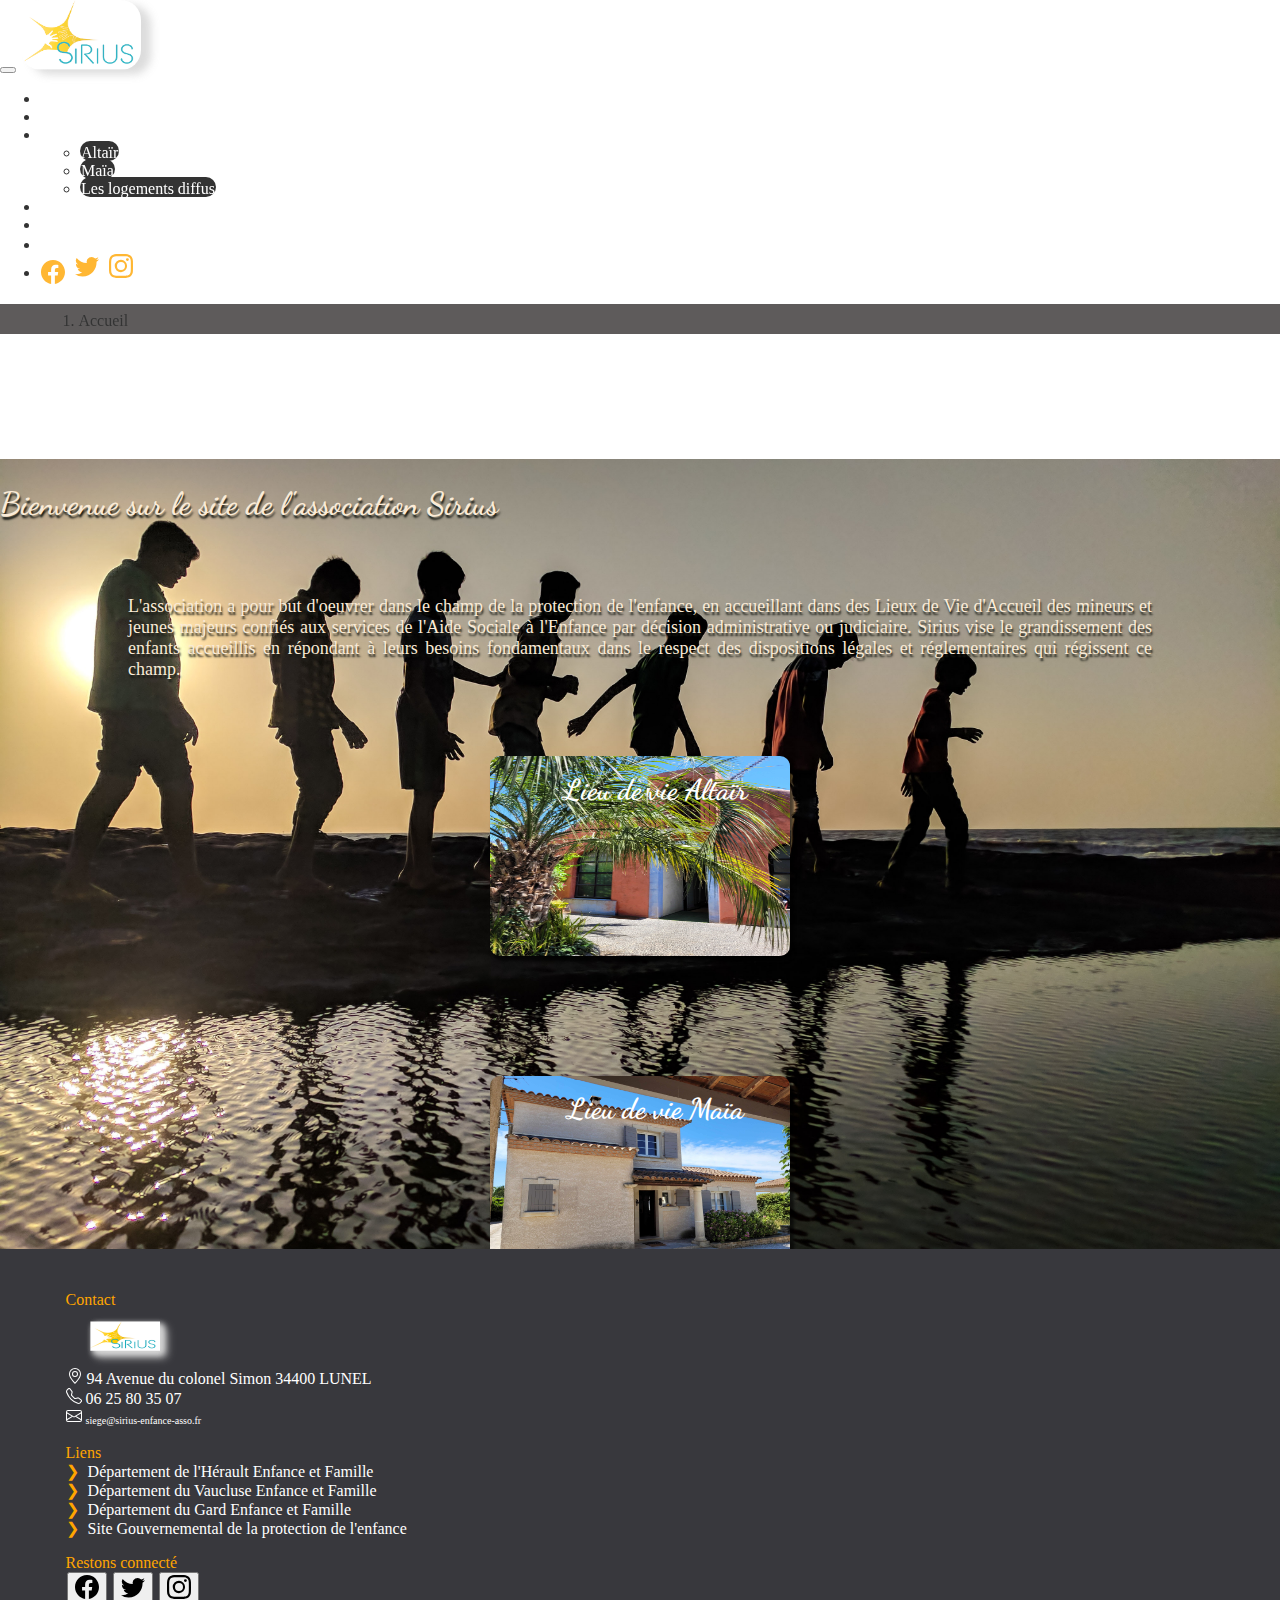
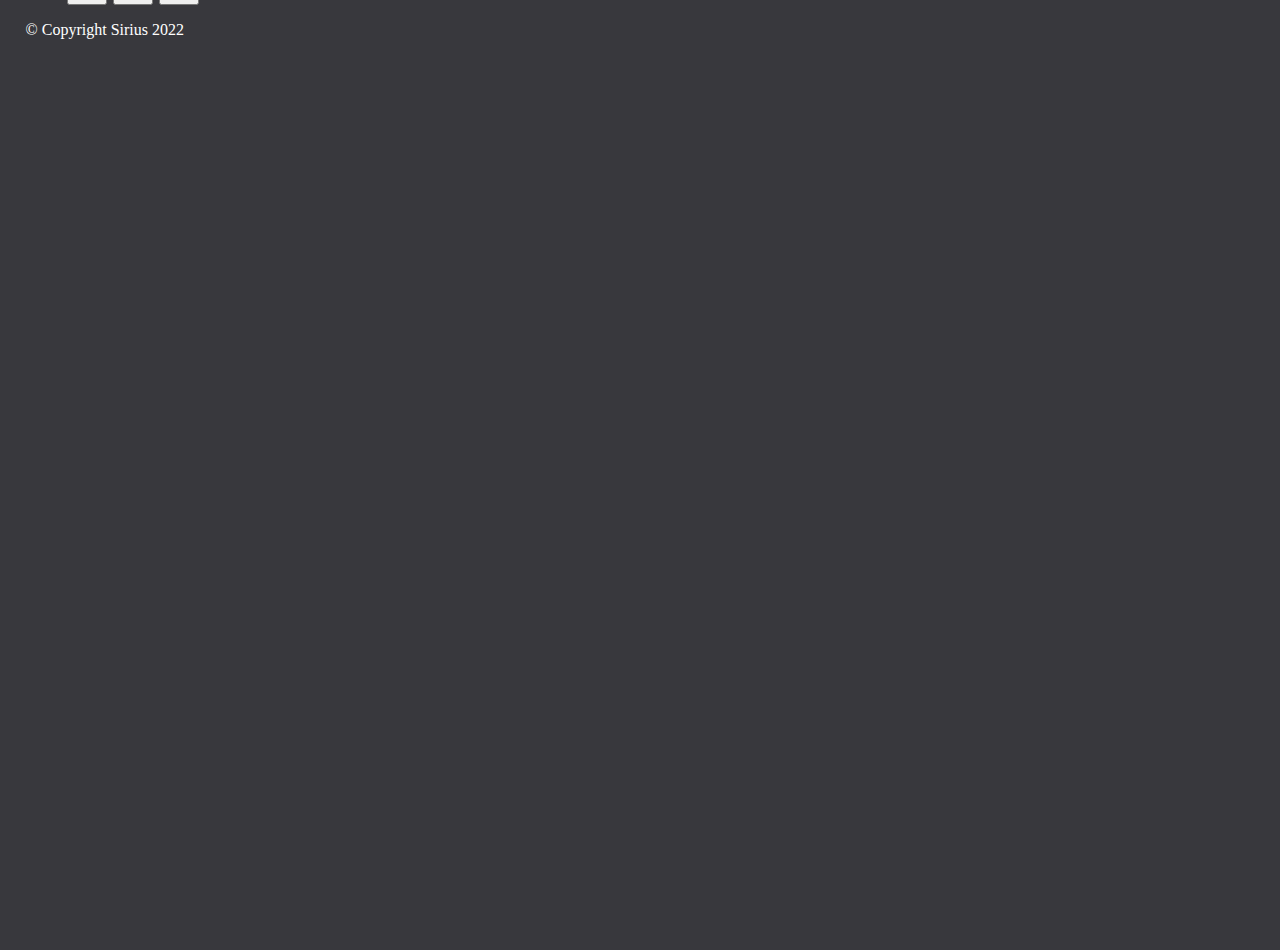
==== commit 0207bad3: "insertion des données de contacts à jour" ====
--- a/index.html
+++ b/index.html
@@ -160,12 +160,12 @@
                      94 Avenue du colonel Simon 34400 LUNEL </a>
                </li>
                <li class=" listItem pb-2">
-                    <a href="tel:06.64.88.25.36" class="btn btn-primary shadow arrondi" title="Nous Téléphoner" alt="Appelez-nous"><svg xmlns="http://www.w3.org/2000/svg" width="16" height="16" fill="currentColor" class="bi bi-telephone" viewBox="0 0 16 16">
+                    <a href="tel:06.25.80.35.07" class="btn btn-primary shadow arrondi" title="Nous Téléphoner" alt="Appelez-nous"><svg xmlns="http://www.w3.org/2000/svg" width="16" height="16" fill="currentColor" class="bi bi-telephone" viewBox="0 0 16 16">
                     <path d="M3.654 1.328a.678.678 0 0 0-1.015-.063L1.605 2.3c-.483.484-.661 1.169-.45 1.77a17.568 17.568 0 0 0 4.168 6.608 17.569 17.569 0 0 0 6.608 4.168c.601.211 1.286.033 1.77-.45l1.034-1.034a.678.678 0 0 0-.063-1.015l-2.307-1.794a.678.678 0 0 0-.58-.122l-2.19.547a1.745 1.745 0 0 1-1.657-.459L5.482 8.062a1.745 1.745 0 0 1-.46-1.657l.548-2.19a.678.678 0 0 0-.122-.58L3.654 1.328zM1.884.511a1.745 1.745 0 0 1 2.612.163L6.29 2.98c.329.423.445.974.315 1.494l-.547 2.19a.678.678 0 0 0 .178.643l2.457 2.457a.678.678 0 0 0 .644.178l2.189-.547a1.745 1.745 0 0 1 1.494.315l2.306 1.794c.829.645.905 1.87.163 2.611l-1.034 1.034c-.74.74-1.846 1.065-2.877.702a18.634 18.634 0 0 1-7.01-4.42 18.634 18.634 0 0 1-4.42-7.009c-.362-1.03-.037-2.137.703-2.877L1.885.511z"/>
-                   </svg> 06 00 00 00 00</a>
+                   </svg> 06 25 80 35 07</a>
               </li>
               <li class=" listItem pb-2">
-                   <a href="mailto:test@gmail.com" title="Ecrivez-nous un mail" class="btn btn-primary shadow arrondi"><svg xmlns="http://www.w3.org/2000/svg" width="16" height="16" fill="currentColor" class="bi bi-envelope" viewBox="0 0 16 16">
+                   <a href="mailto:siege@sirius-enfance-asso.fr" title="Ecrivez-nous un mail" class="btn btn-primary shadow arrondi"><svg xmlns="http://www.w3.org/2000/svg" width="16" height="16" fill="currentColor" class="bi bi-envelope" viewBox="0 0 16 16">
                    <path d="M0 4a2 2 0 0 1 2-2h12a2 2 0 0 1 2 2v8a2 2 0 0 1-2 2H2a2 2 0 0 1-2-2V4Zm2-1a1 1 0 0 0-1 1v.217l7 4.2 7-4.2V4a1 1 0 0 0-1-1H2Zm13 2.383-4.708 2.825L15 11.105V5.383Zm-.034 6.876-5.64-3.471L8 9.583l-1.326-.795-5.64 3.47A1 1 0 0 0 2 13h12a1 1 0 0 0 .966-.741ZM1 11.105l4.708-2.897L1 5.383v5.722Z"/>
                     </svg> <span style="font-size:10px;">siege@sirius-enfance-asso.fr</span></a>
               </li>
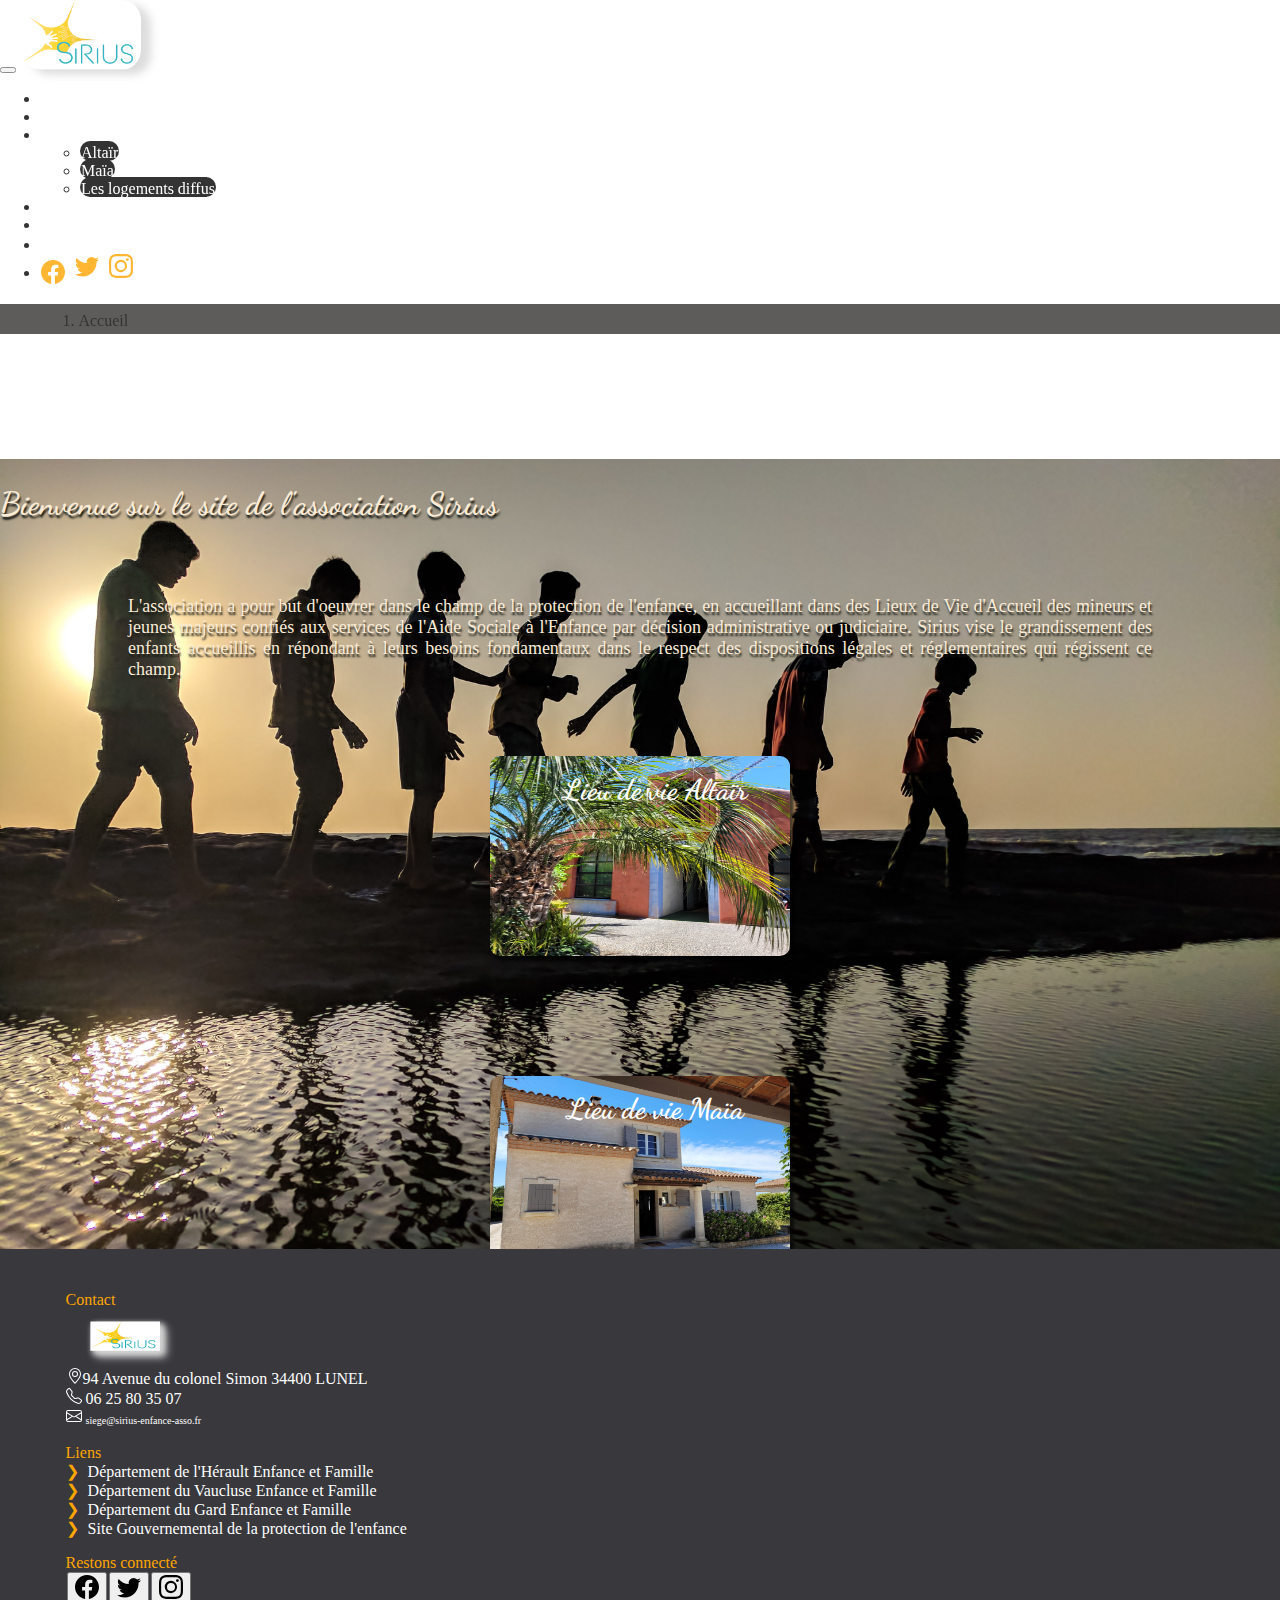
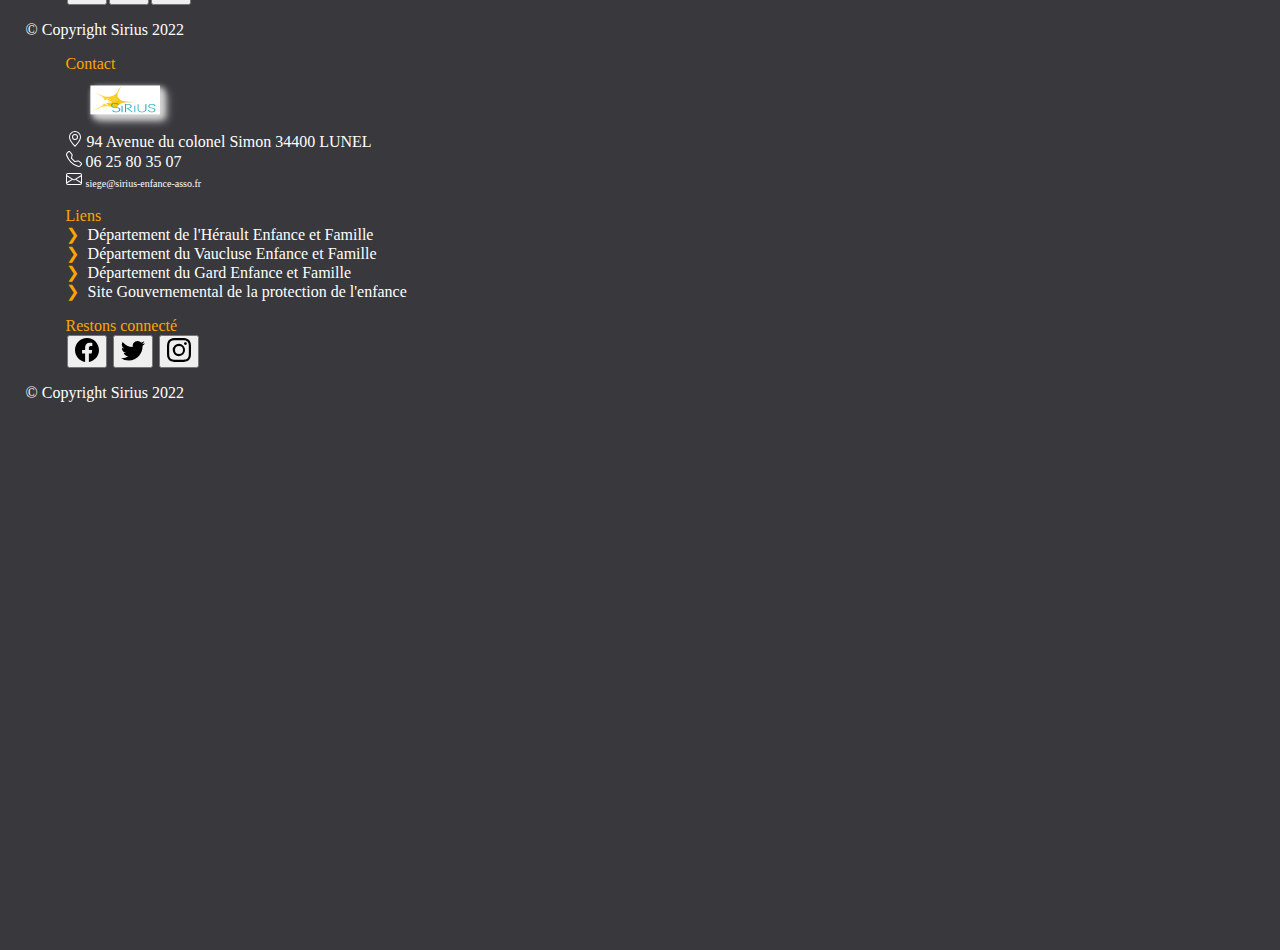
==== commit 6878c798: "Pied de page en variable" ====
--- a/index.html
+++ b/index.html
@@ -137,7 +137,7 @@
   
       
     <footer>
-      <div class="container-fluid">
+      <div class="container-fluid" id="foot">
        <div class="row">
          <div class="col-lg-4 col-md-12">
            <div clas="d-flex flex-column">
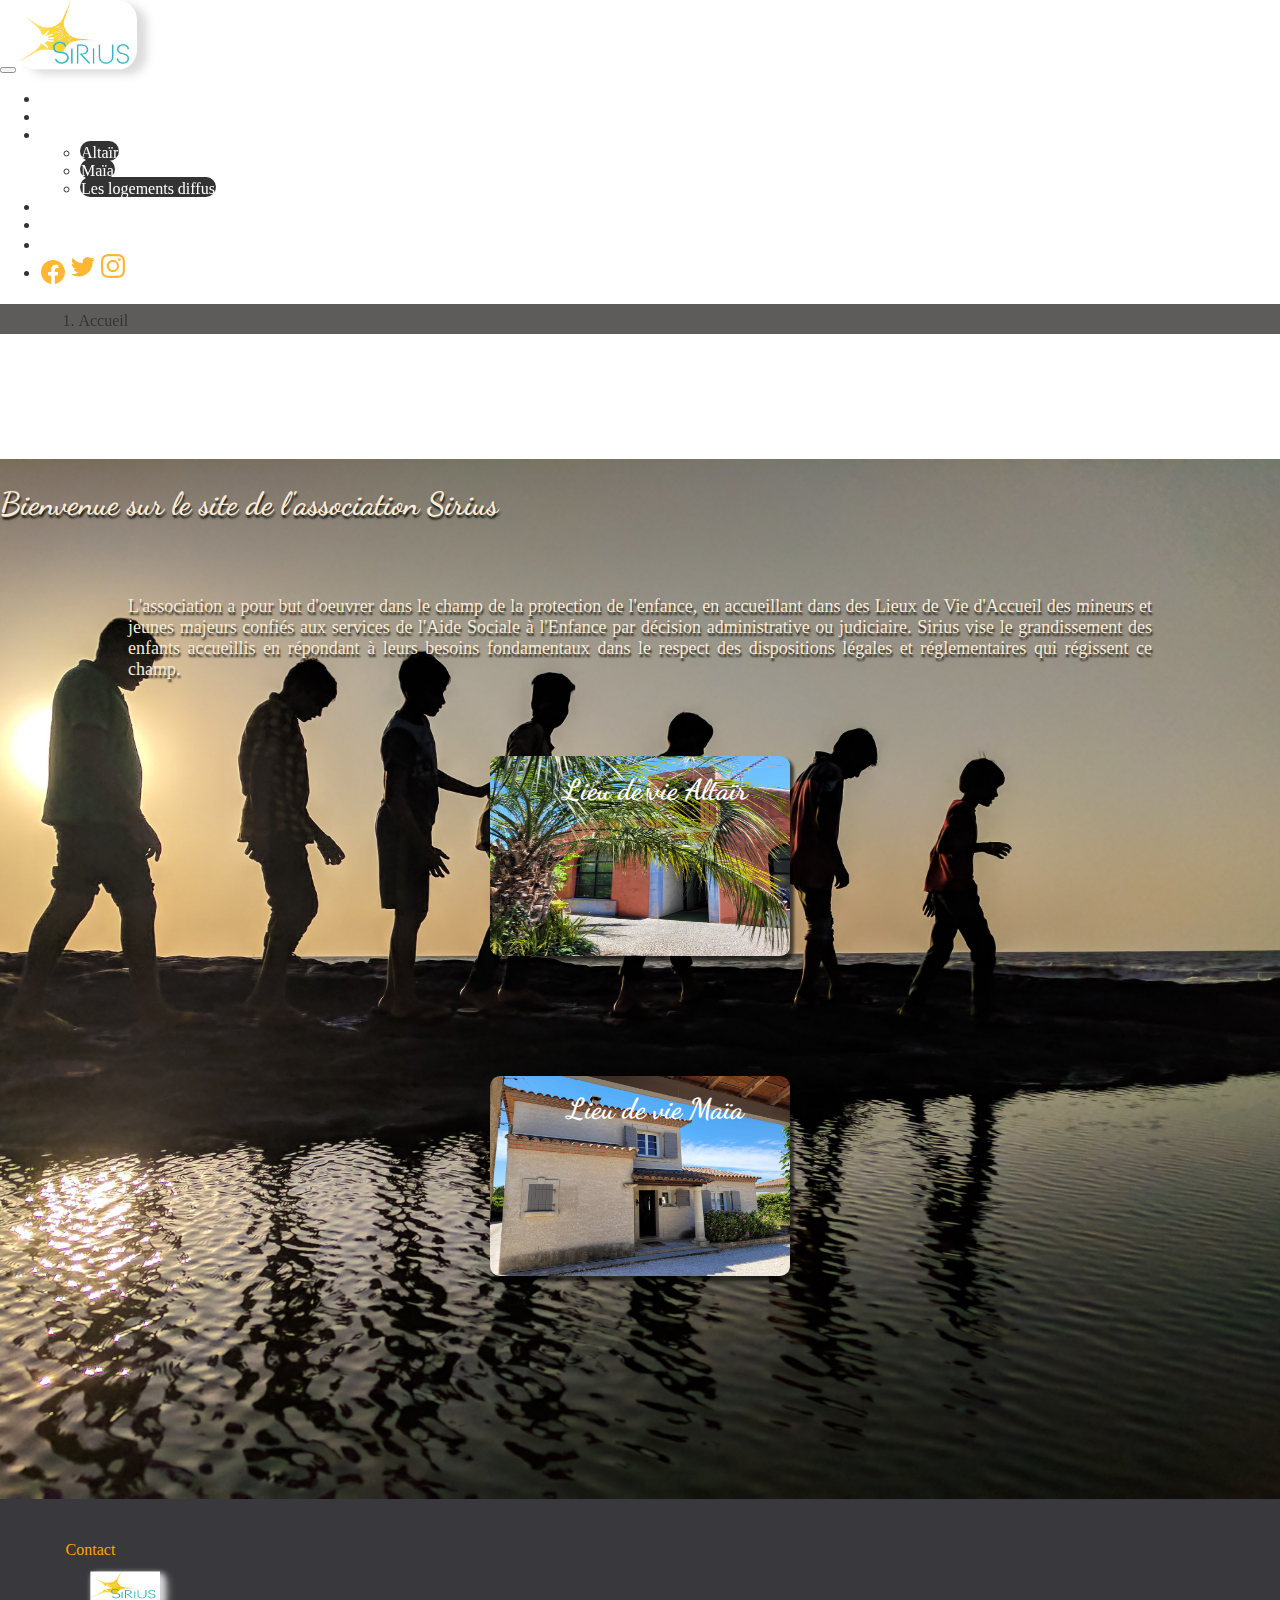
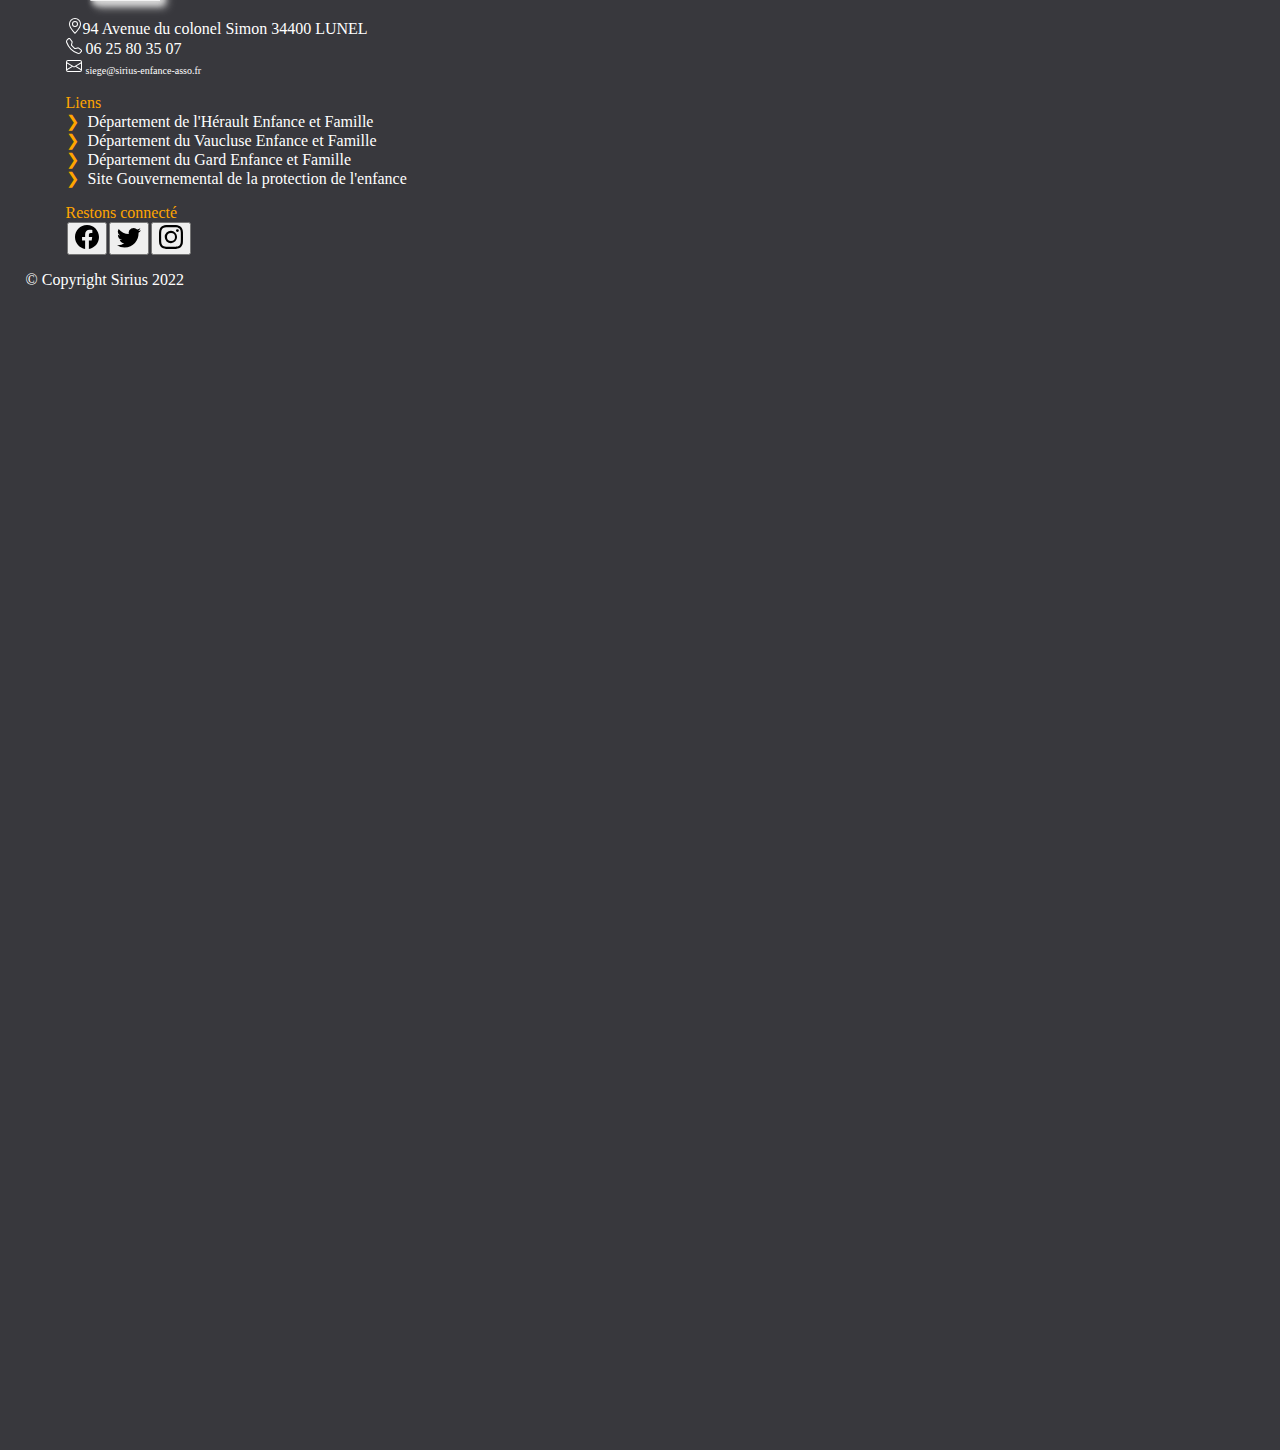
==== commit ff74c058: "amélioration responsive et optimisation affichage de la navbar" ====
--- a/index.html
+++ b/index.html
@@ -19,68 +19,8 @@
   
     <header class="fixed-top">
         <div class="container-fluid">
-            <div class="row">
-                <nav class="navbar  navbar-expand-xl navbar-dark bg-dark">
-                    <div class="container-fluid">
-                      <button class="navbar-toggler" type="button" data-bs-toggle="collapse" data-bs-target="#navbarTogglerDemo03" aria-controls="navbarTogglerDemo03" aria-expanded="false" aria-label="Toggle navigation">
-                        <span class="navbar-toggler-icon"></span>
-                      </button>
-                      <a class="navbar-brand" href="#top"><img src="images/sirius_logo.png"  alt="Logo association Sirius" title="logo association sirius" class="img_logo"/></a>
-     
-                      <div class="collapse navbar-collapse" id="navbarTogglerDemo03">
-                        <ul class="navbar-nav me-auto mb-2 mb-lg-0">
-                          
-                          <li class="nav-item">
-                            <a class="nav-link shadow arrondi text-white"  href="index.html">Accueil</a>
-                          </li>
-                          <li class="nav-item">
-                            <a class="nav-link shadow arrondi text-white" href="presentation.html">Présentation</a>
-                          </li>
-                          <li class="nav-item dropdown">
-                            <a class="nav-link dropdown-toggle shadow arrondi text-white" href="#" id="navbarDropdown" role="button" data-bs-toggle="dropdown" aria-expanded="false">
-                              Les Villas
-                            </a>
-                            <ul class="dropdown-menu" style="z-index : 100;" aria-labelledby="navbarDropdown">
-                             
-                             
-                              <li><a class="dropdown-item shadow dropbutton"  href="altair.html">Altaïr</a></li>
-                         
-                              <li><a class="dropdown-item shadow dropbutton"  href="maia.html">Maïa</a></li>
-                              <li><a class="dropdown-item shadow dropbutton"  href="#">Les logements diffus</a></li>
-                             
-                            </ul>
-                          </li>
-                          <li class="nav-item">
-                            <a class="nav-link shadow arrondi text-white" href="#">Les missions</a>
-                          </li>
-                          <li class="nav-item">
-                            <a class="nav-link shadow arrondi text-white" href="#" title="Actualités">Actualités</a>
-                          </li>
-                          <li class="nav-item">
-                            <a class="nav-link shadow arrondi text-white" href="contact.html" title="Nous contacter"><svg xmlns="http://www.w3.org/2000/svg" width="16" height="16" fill="currentColor" class="bi bi-envelope" viewBox="0 0 16 16">
-                              <path d="M0 4a2 2 0 0 1 2-2h12a2 2 0 0 1 2 2v8a2 2 0 0 1-2 2H2a2 2 0 0 1-2-2V4Zm2-1a1 1 0 0 0-1 1v.217l7 4.2 7-4.2V4a1 1 0 0 0-1-1H2Zm13 2.383-4.708 2.825L15 11.105V5.383Zm-.034 6.876-5.64-3.471L8 9.583l-1.326-.795-5.64 3.47A1 1 0 0 0 2 13h12a1 1 0 0 0 .966-.741ZM1 11.105l4.708-2.897L1 5.383v5.722Z"/>
-                            </svg>&nbsp;&nbsp;Contact</a>
-                          </li>
-                          <li class="nav-item mt-2">
-                            <a class="p-2" style="vertical-align: middle; color:orange;" href="https://facebook.com/share" title="Partager sur Facebook" target="_blank"><svg xmlns="http://www.w3.org/2000/svg" width="24" height="24" fill="currentColor" class="bi bi-facebook" viewBox="0 0 16 16">
-                              <path d="M16 8.049c0-4.446-3.582-8.05-8-8.05C3.58 0-.002 3.603-.002 8.05c0 4.017 2.926 7.347 6.75 7.951v-5.625h-2.03V8.05H6.75V6.275c0-2.017 1.195-3.131 3.022-3.131.876 0 1.791.157 1.791.157v1.98h-1.009c-.993 0-1.303.621-1.303 1.258v1.51h2.218l-.354 2.326H9.25V16c3.824-.604 6.75-3.934 6.75-7.951z"/>
-                              </svg>&nbsp;</a>
-                              <a class="p-2" style="color:orange;" href="https://twitter.com/share" title="Partager sur Twitter" target="_blank"><svg xmlns="http://www.w3.org/2000/svg" width="24" height="24" fill="currentColor" class="bi bi-twitter" viewBox="0 0 16 16">
-                                <path d="M5.026 15c6.038 0 9.341-5.003 9.341-9.334 0-.14 0-.282-.006-.422A6.685 6.685 0 0 0 16 3.542a6.658 6.658 0 0 1-1.889.518 3.301 3.301 0 0 0 1.447-1.817 6.533 6.533 0 0 1-2.087.793A3.286 3.286 0 0 0 7.875 6.03a9.325 9.325 0 0 1-6.767-3.429 3.289 3.289 0 0 0 1.018 4.382A3.323 3.323 0 0 1 .64 6.575v.045a3.288 3.288 0 0 0 2.632 3.218 3.203 3.203 0 0 1-.865.115 3.23 3.23 0 0 1-.614-.057 3.283 3.283 0 0 0 3.067 2.277A6.588 6.588 0 0 1 .78 13.58a6.32 6.32 0 0 1-.78-.045A9.344 9.344 0 0 0 5.026 15z"/>
-                              </svg>&nbsp;</a>
-                                <a class="p-2" style="color:orange;" href="https://instagram.com/share" title="Partager sur Instagram" target="_blank"><svg xmlns="http://www.w3.org/2000/svg" width="24" height="24" fill="currentColor" class="bi bi-instagram" viewBox="0 0 16 16">
-                                  <path d="M8 0C5.829 0 5.556.01 4.703.048 3.85.088 3.269.222 2.76.42a3.917 3.917 0 0 0-1.417.923A3.927 3.927 0 0 0 .42 2.76C.222 3.268.087 3.85.048 4.7.01 5.555 0 5.827 0 8.001c0 2.172.01 2.444.048 3.297.04.852.174 1.433.372 1.942.205.526.478.972.923 1.417.444.445.89.719 1.416.923.51.198 1.09.333 1.942.372C5.555 15.99 5.827 16 8 16s2.444-.01 3.298-.048c.851-.04 1.434-.174 1.943-.372a3.916 3.916 0 0 0 1.416-.923c.445-.445.718-.891.923-1.417.197-.509.332-1.09.372-1.942C15.99 10.445 16 10.173 16 8s-.01-2.445-.048-3.299c-.04-.851-.175-1.433-.372-1.941a3.926 3.926 0 0 0-.923-1.417A3.911 3.911 0 0 0 13.24.42c-.51-.198-1.092-.333-1.943-.372C10.443.01 10.172 0 7.998 0h.003zm-.717 1.442h.718c2.136 0 2.389.007 3.232.046.78.035 1.204.166 1.486.275.373.145.64.319.92.599.28.28.453.546.598.92.11.281.24.705.275 1.485.039.843.047 1.096.047 3.231s-.008 2.389-.047 3.232c-.035.78-.166 1.203-.275 1.485a2.47 2.47 0 0 1-.599.919c-.28.28-.546.453-.92.598-.28.11-.704.24-1.485.276-.843.038-1.096.047-3.232.047s-2.39-.009-3.233-.047c-.78-.036-1.203-.166-1.485-.276a2.478 2.478 0 0 1-.92-.598 2.48 2.48 0 0 1-.6-.92c-.109-.281-.24-.705-.275-1.485-.038-.843-.046-1.096-.046-3.233 0-2.136.008-2.388.046-3.231.036-.78.166-1.204.276-1.486.145-.373.319-.64.599-.92.28-.28.546-.453.92-.598.282-.11.705-.24 1.485-.276.738-.034 1.024-.044 2.515-.045v.002zm4.988 1.328a.96.96 0 1 0 0 1.92.96.96 0 0 0 0-1.92zm-4.27 1.122a4.109 4.109 0 1 0 0 8.217 4.109 4.109 0 0 0 0-8.217zm0 1.441a2.667 2.667 0 1 1 0 5.334 2.667 2.667 0 0 1 0-5.334z"/>
-                                </svg></a>
-    
-                          </li>
-                          
-                        </ul>
+            <div class="row" id="menu">
                 
-                      </div>
-                      
-                    </div>
-                
-                  </nav>
             </div>
             <div class="row">
                 <div class="transition">
@@ -138,81 +78,7 @@
       
     <footer>
       <div class="container-fluid" id="foot">
-       <div class="row">
-         <div class="col-lg-4 col-md-12">
-           <div clas="d-flex flex-column">
-  
-              <ul class=" text-start text-white" style="list-style: none;">
-  
-                <li class="fw-bold fs-5 listItemLabel mb-3">
-                  Contact
-                </li>
-              <li class=" listItem pb-2">
-                <a class="img_logo" href="index.html"><img src="images/sirius_logo.png"  alt="Logo association Sirius" title="logo association sirius" class="img_logo"/></a>
-             </li>
-  
-               <li  class=" listItem pb-2">
-                   <a href="https://goo.gl/maps/vBnnYVK6XfaH6YbaA" alt="Villa Altaïr" title="Géolocalisation de l'adresse">
-                    <svg xmlns="http://www.w3.org/2000/svg" width="16" height="16" fill="currentColor" class="bi bi-geo-alt" viewBox="0 0 16 16">
-                    <path d="M12.166 8.94c-.524 1.062-1.234 2.12-1.96 3.07A31.493 31.493 0 0 1 8 14.58a31.481 31.481 0 0 1-2.206-2.57c-.726-.95-1.436-2.008-1.96-3.07C3.304 7.867 3 6.862 3 6a5 5 0 0 1 10 0c0 .862-.305 1.867-.834 2.94zM8 16s6-5.686 6-10A6 6 0 0 0 2 6c0 4.314 6 10 6 10z"/>
-                   <path d="M8 8a2 2 0 1 1 0-4 2 2 0 0 1 0 4zm0 1a3 3 0 1 0 0-6 3 3 0 0 0 0 6z"/>
-                    </svg> 
-                     94 Avenue du colonel Simon 34400 LUNEL </a>
-               </li>
-               <li class=" listItem pb-2">
-                    <a href="tel:06.25.80.35.07" class="btn btn-primary shadow arrondi" title="Nous Téléphoner" alt="Appelez-nous"><svg xmlns="http://www.w3.org/2000/svg" width="16" height="16" fill="currentColor" class="bi bi-telephone" viewBox="0 0 16 16">
-                    <path d="M3.654 1.328a.678.678 0 0 0-1.015-.063L1.605 2.3c-.483.484-.661 1.169-.45 1.77a17.568 17.568 0 0 0 4.168 6.608 17.569 17.569 0 0 0 6.608 4.168c.601.211 1.286.033 1.77-.45l1.034-1.034a.678.678 0 0 0-.063-1.015l-2.307-1.794a.678.678 0 0 0-.58-.122l-2.19.547a1.745 1.745 0 0 1-1.657-.459L5.482 8.062a1.745 1.745 0 0 1-.46-1.657l.548-2.19a.678.678 0 0 0-.122-.58L3.654 1.328zM1.884.511a1.745 1.745 0 0 1 2.612.163L6.29 2.98c.329.423.445.974.315 1.494l-.547 2.19a.678.678 0 0 0 .178.643l2.457 2.457a.678.678 0 0 0 .644.178l2.189-.547a1.745 1.745 0 0 1 1.494.315l2.306 1.794c.829.645.905 1.87.163 2.611l-1.034 1.034c-.74.74-1.846 1.065-2.877.702a18.634 18.634 0 0 1-7.01-4.42 18.634 18.634 0 0 1-4.42-7.009c-.362-1.03-.037-2.137.703-2.877L1.885.511z"/>
-                   </svg> 06 25 80 35 07</a>
-              </li>
-              <li class=" listItem pb-2">
-                   <a href="mailto:siege@sirius-enfance-asso.fr" title="Ecrivez-nous un mail" class="btn btn-primary shadow arrondi"><svg xmlns="http://www.w3.org/2000/svg" width="16" height="16" fill="currentColor" class="bi bi-envelope" viewBox="0 0 16 16">
-                   <path d="M0 4a2 2 0 0 1 2-2h12a2 2 0 0 1 2 2v8a2 2 0 0 1-2 2H2a2 2 0 0 1-2-2V4Zm2-1a1 1 0 0 0-1 1v.217l7 4.2 7-4.2V4a1 1 0 0 0-1-1H2Zm13 2.383-4.708 2.825L15 11.105V5.383Zm-.034 6.876-5.64-3.471L8 9.583l-1.326-.795-5.64 3.47A1 1 0 0 0 2 13h12a1 1 0 0 0 .966-.741ZM1 11.105l4.708-2.897L1 5.383v5.722Z"/>
-                    </svg> <span style="font-size:10px;">siege@sirius-enfance-asso.fr</span></a>
-              </li>
-            </ul>
-          </div>
-        </div><!--colonne-->
-        <div class="col-lg-5 col-md-12">
-          <div clas="d-flex flex-column">
-            
-            <ul class=" text-left text-white" style="list-style : none;">
-              <li class=" fw-bold fs-5 listItemLabel mb-3">Liens</li>
-              <li class=" listItemSitePartenaire mb-3 listeBefore" ><a href="https://herault.fr/595-enfance-famille.htm" title="Site Enfance et Famille de l'Hérault" target="_blank">Département de l'Hérault Enfance et Famille</a></li>
-              <li class=" listItemSitePartenaire mb-3 listeBefore" ><a href="https://www.vaucluse.fr/nos-services/solidarites/enfance-et-famille-555.html" title="Site Enfance et Famille du Vaucluse" target="_blank">Département du Vaucluse Enfance et Famille</a></li>
-              <li class=" listItemSitePartenaire mb-3 listeBefore" ><a href="https://www.gard.fr/au-quotidien/votre-enfant/protection-de-lenfance.html" title="Site Enfance et Famille du Gard" target="_blank">Département du Gard Enfance et Famille</a></li>
-              <li class=" listItemSitePartenaire mb-3 listeBefore" ><a href="https://solidarites-sante.gouv.fr/affaires-sociales/familles-enfance/protection-de-l-enfance-10740/" target="_blank" title="Site gouvernemental de la protection de l'enfance">Site Gouvernemental de la protection de l'enfance</a></li>
-            </ul>
-         </div>
-       </div><!--colonne-->
-       <div class="col-lg-3 col-md-12">
-        <div clas="d-flex flex-column">
-          
-          <ul class=" text-center text-white " style="list-style: none;">
-          
-            <li class="fw-bold fs-5 listItemLabel mb-3 text-start">Restons connecté</lo>
-            <li class=" listItem"><a href="https://www.facebook.fr" target="_blank" title="Nous rejoindre sur Facebook" class="pr-2 pb-3"><button type="button" class="btn btn-primary"
-              style="--bs-btn-padding-y: .25rem; --bs-btn-padding-x: .5rem; --bs-btn-font-size: .75rem;"><svg xmlns="http://www.w3.org/2000/svg" width="24" height="24" fill="currentColor" class="bi bi-facebook" viewBox="0 0 16 16">
-                                   <path d="M16 8.049c0-4.446-3.582-8.05-8-8.05C3.58 0-.002 3.603-.002 8.05c0 4.017 2.926 7.347 6.75 7.951v-5.625h-2.03V8.05H6.75V6.275c0-2.017 1.195-3.131 3.022-3.131.876 0 1.791.157 1.791.157v1.98h-1.009c-.993 0-1.303.621-1.303 1.258v1.51h2.218l-.354 2.326H9.25V16c3.824-.604 6.75-3.934 6.75-7.951z"/>
-                                   </svg></button></a>
-                                               <a href="https://www.twitter.fr" target="_blank" title="Nous rejoindre sur Twitter" class="pr-2  pb-3"><button type="button" class="btn btn-primary"
-                                                style="--bs-btn-padding-y: .25rem; --bs-btn-padding-x: .5rem; --bs-btn-font-size: .75rem;"><svg xmlns="http://www.w3.org/2000/svg" width="24" height="24" fill="currentColor" class="bi bi-twitter" viewBox="0 0 16 16">
-                                                <path d="M5.026 15c6.038 0 9.341-5.003 9.341-9.334 0-.14 0-.282-.006-.422A6.685 6.685 0 0 0 16 3.542a6.658 6.658 0 0 1-1.889.518 3.301 3.301 0 0 0 1.447-1.817 6.533 6.533 0 0 1-2.087.793A3.286 3.286 0 0 0 7.875 6.03a9.325 9.325 0 0 1-6.767-3.429 3.289 3.289 0 0 0 1.018 4.382A3.323 3.323 0 0 1 .64 6.575v.045a3.288 3.288 0 0 0 2.632 3.218 3.203 3.203 0 0 1-.865.115 3.23 3.23 0 0 1-.614-.057 3.283 3.283 0 0 0 3.067 2.277A6.588 6.588 0 0 1 .78 13.58a6.32 6.32 0 0 1-.78-.045A9.344 9.344 0 0 0 5.026 15z"/>
-                                              </svg></button></a>
-                                               <a href="https://www.instagram.fr" target="_blank" title="Nous rejoindre sur Instagram" class=" pb-3"><button type="button" class="btn btn-primary"
-                                                style="--bs-btn-padding-y: .25rem; --bs-btn-padding-x: .5rem; --bs-btn-font-size: .75rem;"><svg xmlns="http://www.w3.org/2000/svg" width="24" height="24" fill="currentColor" class="bi bi-instagram" viewBox="0 0 16 16">
-                                                <path d="M8 0C5.829 0 5.556.01 4.703.048 3.85.088 3.269.222 2.76.42a3.917 3.917 0 0 0-1.417.923A3.927 3.927 0 0 0 .42 2.76C.222 3.268.087 3.85.048 4.7.01 5.555 0 5.827 0 8.001c0 2.172.01 2.444.048 3.297.04.852.174 1.433.372 1.942.205.526.478.972.923 1.417.444.445.89.719 1.416.923.51.198 1.09.333 1.942.372C5.555 15.99 5.827 16 8 16s2.444-.01 3.298-.048c.851-.04 1.434-.174 1.943-.372a3.916 3.916 0 0 0 1.416-.923c.445-.445.718-.891.923-1.417.197-.509.332-1.09.372-1.942C15.99 10.445 16 10.173 16 8s-.01-2.445-.048-3.299c-.04-.851-.175-1.433-.372-1.941a3.926 3.926 0 0 0-.923-1.417A3.911 3.911 0 0 0 13.24.42c-.51-.198-1.092-.333-1.943-.372C10.443.01 10.172 0 7.998 0h.003zm-.717 1.442h.718c2.136 0 2.389.007 3.232.046.78.035 1.204.166 1.486.275.373.145.64.319.92.599.28.28.453.546.598.92.11.281.24.705.275 1.485.039.843.047 1.096.047 3.231s-.008 2.389-.047 3.232c-.035.78-.166 1.203-.275 1.485a2.47 2.47 0 0 1-.599.919c-.28.28-.546.453-.92.598-.28.11-.704.24-1.485.276-.843.038-1.096.047-3.232.047s-2.39-.009-3.233-.047c-.78-.036-1.203-.166-1.485-.276a2.478 2.478 0 0 1-.92-.598 2.48 2.48 0 0 1-.6-.92c-.109-.281-.24-.705-.275-1.485-.038-.843-.046-1.096-.046-3.233 0-2.136.008-2.388.046-3.231.036-.78.166-1.204.276-1.486.145-.373.319-.64.599-.92.28-.28.546-.453.92-.598.282-.11.705-.24 1.485-.276.738-.034 1.024-.044 2.515-.045v.002zm4.988 1.328a.96.96 0 1 0 0 1.92.96.96 0 0 0 0-1.92zm-4.27 1.122a4.109 4.109 0 1 0 0 8.217 4.109 4.109 0 0 0 0-8.217zm0 1.441a2.667 2.667 0 1 1 0 5.334 2.667 2.667 0 0 1 0-5.334z"/>
-                                              </svg></button></a>
-            </li>
-          </ul>
-       </div>
-     </div><!--colonne-->
-       </div> <!--ligne-->
-      
-       <div class=" row">
-         <div class="col-12 text-center mt-3">
-          &#169; Copyright Sirius 2022
-         </div>
-       </div>
+       
      </div>
        </footer>
 
--- a/style/style.css
+++ b/style/style.css
@@ -366,6 +366,14 @@
 /*********************** Responsive breakpoint ***************************/
 
 
+@media(max-width : 2002px){
+
+
+    .home {
+        height : 1000px;
+    }
+}
+
 
 @media(max-width : 992px){
     .img_logo {
